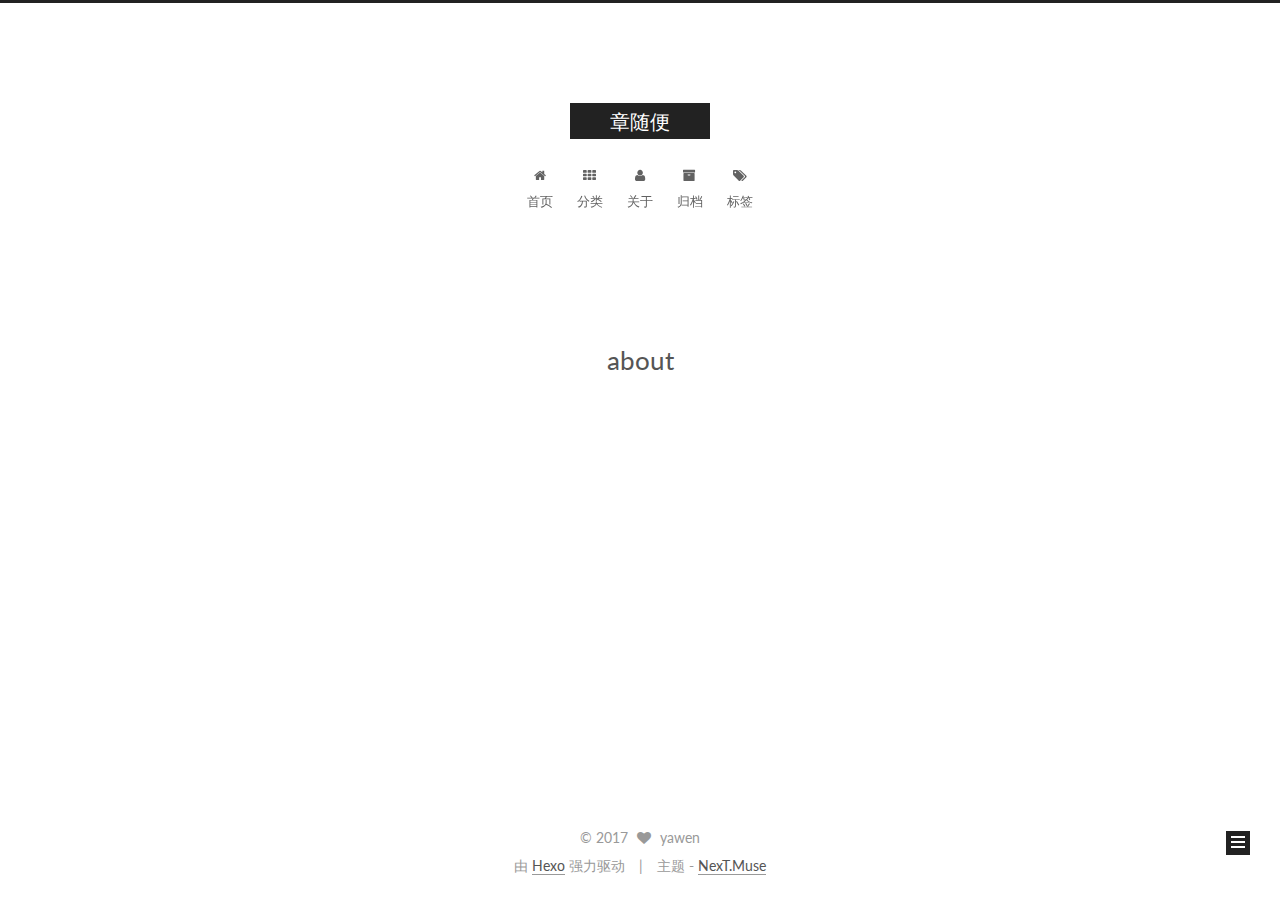
==== about/index.html @ 1d4e2a3e "Site updated: 2017-03-19 23:48:56" ====
<!doctype html>



  


<html class="theme-next muse use-motion" lang="zh-Hans">
<head>
  <meta charset="UTF-8"/>
<meta http-equiv="X-UA-Compatible" content="IE=edge" />
<meta name="viewport" content="width=device-width, initial-scale=1, maximum-scale=1"/>



<meta http-equiv="Cache-Control" content="no-transform" />
<meta http-equiv="Cache-Control" content="no-siteapp" />















  
  
  <link href="/lib/fancybox/source/jquery.fancybox.css?v=2.1.5" rel="stylesheet" type="text/css" />




  
  
  
  

  
    
    
  

  

  

  

  

  
    
    
    <link href="//fonts.googleapis.com/css?family=Lato:300,300italic,400,400italic,700,700italic&subset=latin,latin-ext" rel="stylesheet" type="text/css">
  






<link href="/lib/font-awesome/css/font-awesome.min.css?v=4.6.2" rel="stylesheet" type="text/css" />

<link href="/css/main.css?v=5.1.0" rel="stylesheet" type="text/css" />


  <meta name="keywords" content="Hexo, NexT" />




  


  <link rel="alternate" href="/atom.xml" title="章随便" type="application/atom+xml" />




  <link rel="shortcut icon" type="image/x-icon" href="/favicon.ico?v=5.1.0" />






<meta property="og:type" content="website">
<meta property="og:title" content="about">
<meta property="og:url" content="https://yawenok.github.io/about/index.html">
<meta property="og:site_name" content="章随便">
<meta property="og:updated_time" content="2017-03-18T18:02:34.000Z">
<meta name="twitter:card" content="summary">
<meta name="twitter:title" content="about">



<script type="text/javascript" id="hexo.configurations">
  var NexT = window.NexT || {};
  var CONFIG = {
    root: '/',
    scheme: 'Muse',
    sidebar: {"position":"left","display":"post","offset":12,"offset_float":0,"b2t":false,"scrollpercent":false},
    fancybox: true,
    motion: true,
    duoshuo: {
      userId: '0',
      author: '博主'
    },
    algolia: {
      applicationID: '',
      apiKey: '',
      indexName: '',
      hits: {"per_page":10},
      labels: {"input_placeholder":"Search for Posts","hits_empty":"We didn't find any results for the search: ${query}","hits_stats":"${hits} results found in ${time} ms"}
    }
  };
</script>



  <link rel="canonical" href="https://yawenok.github.io/about/"/>





  <title>
  

  
    about | 章随便
  
</title>
</head>

<body itemscope itemtype="http://schema.org/WebPage" lang="zh-Hans">

  














  
  
    
  

  <div class="container one-collumn sidebar-position-left  ">
    <div class="headband"></div>

    <header id="header" class="header" itemscope itemtype="http://schema.org/WPHeader">
      <div class="header-inner"><div class="site-brand-wrapper">
  <div class="site-meta ">
    

    <div class="custom-logo-site-title">
      <a href="/"  class="brand" rel="start">
        <span class="logo-line-before"><i></i></span>
        <span class="site-title">章随便</span>
        <span class="logo-line-after"><i></i></span>
      </a>
    </div>
      
        <p class="site-subtitle"></p>
      
  </div>

  <div class="site-nav-toggle">
    <button>
      <span class="btn-bar"></span>
      <span class="btn-bar"></span>
      <span class="btn-bar"></span>
    </button>
  </div>
</div>

<nav class="site-nav">
  

  
    <ul id="menu" class="menu">
      
        
        <li class="menu-item menu-item-home">
          <a href="/" rel="section">
            
              <i class="menu-item-icon fa fa-fw fa-home"></i> <br />
            
            首页
          </a>
        </li>
      
        
        <li class="menu-item menu-item-categories">
          <a href="/categories" rel="section">
            
              <i class="menu-item-icon fa fa-fw fa-th"></i> <br />
            
            分类
          </a>
        </li>
      
        
        <li class="menu-item menu-item-about">
          <a href="/about" rel="section">
            
              <i class="menu-item-icon fa fa-fw fa-user"></i> <br />
            
            关于
          </a>
        </li>
      
        
        <li class="menu-item menu-item-archives">
          <a href="/archives" rel="section">
            
              <i class="menu-item-icon fa fa-fw fa-archive"></i> <br />
            
            归档
          </a>
        </li>
      
        
        <li class="menu-item menu-item-tags">
          <a href="/tags" rel="section">
            
              <i class="menu-item-icon fa fa-fw fa-tags"></i> <br />
            
            标签
          </a>
        </li>
      

      
    </ul>
  

  
</nav>



 </div>
    </header>

    <main id="main" class="main">
      <div class="main-inner">
        <div class="content-wrap">
          <div id="content" class="content">
            

  <div id="posts" class="posts-expand">
  <header class="post-header">

	<h1 class="post-title" itemprop="name headline">about</h1>



</header>

    
    
      
    
  </div>

          
          </div>
          


          
  <div class="comments" id="comments">
    
  </div>


        </div>
        
          
  
  <div class="sidebar-toggle">
    <div class="sidebar-toggle-line-wrap">
      <span class="sidebar-toggle-line sidebar-toggle-line-first"></span>
      <span class="sidebar-toggle-line sidebar-toggle-line-middle"></span>
      <span class="sidebar-toggle-line sidebar-toggle-line-last"></span>
    </div>
  </div>

  <aside id="sidebar" class="sidebar">
    <div class="sidebar-inner">

      

      

      <section class="site-overview sidebar-panel sidebar-panel-active">
        <div class="site-author motion-element" itemprop="author" itemscope itemtype="http://schema.org/Person">
          <img class="site-author-image" itemprop="image"
               src="/images/avatar.gif"
               alt="yawen" />
          <p class="site-author-name" itemprop="name">yawen</p>
           
              <p class="site-description motion-element" itemprop="description"></p>
          
        </div>
        <nav class="site-state motion-element">
        
          
            <div class="site-state-item site-state-posts">
              <a href="/archives">
                <span class="site-state-item-count">2</span>
                <span class="site-state-item-name">日志</span>
              </a>
            </div>
          

          

          

        </nav>

        
          <div class="feed-link motion-element">
            <a href="/atom.xml" rel="alternate">
              <i class="fa fa-rss"></i>
              RSS
            </a>
          </div>
        

        <div class="links-of-author motion-element">
          
        </div>

        
        

        
        

        


      </section>

      

      

    </div>
  </aside>


        
      </div>
    </main>

    <footer id="footer" class="footer">
      <div class="footer-inner">
        <div class="copyright" >
  
  &copy; 
  <span itemprop="copyrightYear">2017</span>
  <span class="with-love">
    <i class="fa fa-heart"></i>
  </span>
  <span class="author" itemprop="copyrightHolder">yawen</span>
</div>


<div class="powered-by">
  由 <a class="theme-link" href="https://hexo.io">Hexo</a> 强力驱动
</div>

<div class="theme-info">
  主题 -
  <a class="theme-link" href="https://github.com/iissnan/hexo-theme-next">
    NexT.Muse
  </a>
</div>


        

        
      </div>
    </footer>

    
      <div class="back-to-top">
        <i class="fa fa-arrow-up"></i>
        
      </div>
    
    
  </div>

  

<script type="text/javascript">
  if (Object.prototype.toString.call(window.Promise) !== '[object Function]') {
    window.Promise = null;
  }
</script>









  




  
  <script type="text/javascript" src="/lib/jquery/index.js?v=2.1.3"></script>

  
  <script type="text/javascript" src="/lib/fastclick/lib/fastclick.min.js?v=1.0.6"></script>

  
  <script type="text/javascript" src="/lib/jquery_lazyload/jquery.lazyload.js?v=1.9.7"></script>

  
  <script type="text/javascript" src="/lib/velocity/velocity.min.js?v=1.2.1"></script>

  
  <script type="text/javascript" src="/lib/velocity/velocity.ui.min.js?v=1.2.1"></script>

  
  <script type="text/javascript" src="/lib/fancybox/source/jquery.fancybox.pack.js?v=2.1.5"></script>


  


  <script type="text/javascript" src="/js/src/utils.js?v=5.1.0"></script>

  <script type="text/javascript" src="/js/src/motion.js?v=5.1.0"></script>



  
  

  

  


  <script type="text/javascript" src="/js/src/bootstrap.js?v=5.1.0"></script>



  



  




	





  





  





  



  
  

  

  

  

  


  

</body>
</html>
---- css/main.css ----
/* normalize.css v3.0.2 | MIT License | git.io/normalize */
html {
  font-family: sans-serif; /* 1 */
  -ms-text-size-adjust: 100%; /* 2 */
  -webkit-text-size-adjust: 100%; /* 2 */
}
body {
  margin: 0;
}
article,
aside,
details,
figcaption,
figure,
footer,
header,
hgroup,
main,
menu,
nav,
section,
summary {
  display: block;
}
audio,
canvas,
progress,
video {
  display: inline-block; /* 1 */
  vertical-align: baseline; /* 2 */
}
audio:not([controls]) {
  display: none;
  height: 0;
}
[hidden],
template {
  display: none;
}
a {
  background-color: transparent;
}
a:active,
a:hover {
  outline: 0;
}
abbr[title] {
  border-bottom: 1px dotted;
}
b,
strong {
  font-weight: bold;
}
dfn {
  font-style: italic;
}
h1 {
  font-size: 2em;
  margin: 0.67em 0;
}
mark {
  background: #ff0;
  color: #000;
}
small {
  font-size: 80%;
}
sub,
sup {
  font-size: 75%;
  line-height: 0;
  position: relative;
  vertical-align: baseline;
}
sup {
  top: -0.5em;
}
sub {
  bottom: -0.25em;
}
img {
  border: 0;
}
svg:not(:root) {
  overflow: hidden;
}
figure {
  margin: 1em 40px;
}
hr {
  -moz-box-sizing: content-box;
  box-sizing: content-box;
  height: 0;
}
pre {
  overflow: auto;
}
code,
kbd,
pre,
samp {
  font-family: monospace, monospace;
  font-size: 1em;
}
button,
input,
optgroup,
select,
textarea {
  color: inherit; /* 1 */
  font: inherit; /* 2 */
  margin: 0; /* 3 */
}
button {
  overflow: visible;
}
button,
select {
  text-transform: none;
}
button,
html input[type="button"],
input[type="reset"],
input[type="submit"] {
  -webkit-appearance: button; /* 2 */
  cursor: pointer; /* 3 */
}
button[disabled],
html input[disabled] {
  cursor: default;
}
button::-moz-focus-inner,
input::-moz-focus-inner {
  border: 0;
  padding: 0;
}
input {
  line-height: normal;
}
input[type="checkbox"],
input[type="radio"] {
  box-sizing: border-box; /* 1 */
  padding: 0; /* 2 */
}
input[type="number"]::-webkit-inner-spin-button,
input[type="number"]::-webkit-outer-spin-button {
  height: auto;
}
input[type="search"] {
  -webkit-appearance: textfield; /* 1 */
  -moz-box-sizing: content-box;
  -webkit-box-sizing: content-box; /* 2 */
  box-sizing: content-box;
}
input[type="search"]::-webkit-search-cancel-button,
input[type="search"]::-webkit-search-decoration {
  -webkit-appearance: none;
}
fieldset {
  border: 1px solid #c0c0c0;
  margin: 0 2px;
  padding: 0.35em 0.625em 0.75em;
}
legend {
  border: 0; /* 1 */
  padding: 0; /* 2 */
}
textarea {
  overflow: auto;
}
optgroup {
  font-weight: bold;
}
table {
  border-collapse: collapse;
  border-spacing: 0;
}
td,
th {
  padding: 0;
}
::selection {
  background: #262a30;
  color: #fff;
}
body {
  position: relative;
  font-family: 'Lato', "PingFang SC", "Microsoft YaHei", sans-serif;
  font-size: 14px;
  line-height: 2;
  color: #555;
  background: #fff;
}
@media (max-width: 767px) {
  body {
    padding-right: 0 !important;
  }
}
@media (min-width: 768px) and (max-width: 991px) {
  body {
    padding-right: 0 !important;
  }
}
@media (min-width: 1600px) {
  body {
    font-size: 16px;
  }
}
h1,
h2,
h3,
h4,
h5,
h6 {
  margin: 0;
  padding: 0;
  font-weight: bold;
  line-height: 1.5;
  font-family: 'Lato', "PingFang SC", "Microsoft YaHei", sans-serif;
}
h2,
h3,
h4,
h5,
h6 {
  margin: 20px 0 15px;
}
h1 {
  font-size: 22px;
}
@media (max-width: 767px) {
  h1 {
    font-size: 18px;
  }
}
h2 {
  font-size: 20px;
}
@media (max-width: 767px) {
  h2 {
    font-size: 16px;
  }
}
h3 {
  font-size: 18px;
}
@media (max-width: 767px) {
  h3 {
    font-size: 14px;
  }
}
h4 {
  font-size: 16px;
}
@media (max-width: 767px) {
  h4 {
    font-size: 12px;
  }
}
h5 {
  font-size: 14px;
}
@media (max-width: 767px) {
  h5 {
    font-size: 10px;
  }
}
h6 {
  font-size: 12px;
}
@media (max-width: 767px) {
  h6 {
    font-size: 8px;
  }
}
p {
  margin: 0 0 25px 0;
}
a {
  color: #555;
  text-decoration: none;
  border-bottom: 1px solid #999;
  word-wrap: break-word;
}
a:hover {
  color: #222;
  border-bottom-color: #222;
}
blockquote {
  margin: 0;
  padding: 0;
}
img {
  display: block;
  margin: auto;
  max-width: 100%;
  height: auto;
}
hr {
  margin: 40px 0;
  height: 3px;
  border: none;
  background-color: #ddd;
  background-image: repeating-linear-gradient(-45deg, #fff, #fff 4px, transparent 4px, transparent 8px);
}
blockquote {
  padding: 0 15px;
  color: #666;
  border-left: 4px solid #ddd;
}
blockquote cite::before {
  content: "-";
  padding: 0 5px;
}
dt {
  font-weight: 700;
}
dd {
  margin: 0;
  padding: 0;
}
.text-left {
  text-align: left;
}
.text-center {
  text-align: center;
}
.text-right {
  text-align: right;
}
.text-justify {
  text-align: justify;
}
.text-nowrap {
  white-space: nowrap;
}
.text-lowercase {
  text-transform: lowercase;
}
.text-uppercase {
  text-transform: uppercase;
}
.text-capitalize {
  text-transform: capitalize;
}
.center-block {
  display: block;
  margin-left: auto;
  margin-right: auto;
}
.clearfix:before,
.clearfix:after {
  content: " ";
  display: table;
}
.clearfix:after {
  clear: both;
}
.pullquote {
  width: 45%;
}
.pullquote.left {
  float: left;
  margin-left: 5px;
  margin-right: 10px;
}
.pullquote.right {
  float: right;
  margin-left: 10px;
  margin-right: 5px;
}
.affix.affix.affix {
  position: fixed;
}
.translation {
  margin-top: -20px;
  font-size: 14px;
  color: #999;
}
.scrollbar-measure {
  width: 100px;
  height: 100px;
  overflow: scroll;
  position: absolute;
  top: -9999px;
}
.use-motion .motion-element {
  opacity: 0;
}
table {
  margin: 20px 0;
  width: 100%;
  border-collapse: collapse;
  border-spacing: 0;
  border: 1px solid #ddd;
  font-size: 14px;
  table-layout: fixed;
  word-wrap: break-all;
}
table>tbody>tr:nth-of-type(odd) {
  background-color: #f9f9f9;
}
table>tbody>tr:hover {
  background-color: #f5f5f5;
}
caption,
th,
td {
  padding: 8px;
  text-align: left;
  vertical-align: middle;
  font-weight: normal;
}
th,
td {
  border-bottom: 3px solid #ddd;
  border-right: 1px solid #eee;
}
th {
  padding-bottom: 10px;
  font-weight: 700;
}
td {
  border-bottom-width: 1px;
}
html,
body {
  height: 100%;
}
.container {
  position: relative;
  min-height: 100%;
}
.header-inner {
  margin: 0 auto;
  padding: 100px 0 70px;
  width: 700px;
}
@media (min-width: 1600px) {
  .container .header-inner {
    width: 900px;
  }
}
.main {
  padding-bottom: 150px;
}
.main-inner {
  margin: 0 auto;
  width: 700px;
}
@media (min-width: 1600px) {
  .container .main-inner {
    width: 900px;
  }
}
.footer {
  position: absolute;
  left: 0;
  bottom: 0;
  width: 100%;
  min-height: 50px;
}
.footer-inner {
  box-sizing: border-box;
  margin: 20px auto;
  width: 700px;
}
@media (min-width: 1600px) {
  .container .footer-inner {
    width: 900px;
  }
}
pre,
.highlight {
  overflow: auto;
  margin: 20px 0;
  padding: 0;
  font-size: 13px;
  color: #4d4d4c;
  background: #f7f7f7;
  line-height: 1.6;
}
pre,
code {
  font-family: consolas, Menlo, "PingFang SC", "Microsoft YaHei", monospace;
}
code {
  padding: 2px 4px;
  word-wrap: break-word;
  color: #555;
  background: #eee;
  border-radius: 3px;
  font-size: 13px;
}
pre code {
  padding: 0;
  color: #4d4d4c;
  background: none;
  text-shadow: none;
}
.highlight {
  border-radius: 1px;
}
.highlight pre {
  border: none;
  margin: 0;
  padding: 10px 0;
}
.highlight table {
  margin: 0;
  width: auto;
  border: none;
}
.highlight td {
  border: none;
  padding: 0;
}
.highlight figcaption {
  font-size: 1em;
  color: #4d4d4c;
  line-height: 1em;
  margin-bottom: 1em;
}
.highlight figcaption:before,
.highlight figcaption:after {
  content: " ";
  display: table;
}
.highlight figcaption:after {
  clear: both;
}
.highlight figcaption a {
  float: right;
  color: #4d4d4c;
}
.highlight figcaption a:hover {
  border-bottom-color: #4d4d4c;
}
.highlight .gutter pre {
  padding-left: 10px;
  padding-right: 10px;
  color: #869194;
  text-align: right;
  background-color: #eff2f3;
}
.highlight .code pre {
  padding-left: 10px;
  padding-right: 10px;
  background-color: #f7f7f7;
}
.highlight .line {
  height: 20px;
}
.gutter {
  -webkit-user-select: none;
  -moz-user-select: none;
  -ms-user-select: none;
  user-select: none;
}
.gist table {
  width: auto;
}
.gist table td {
  border: none;
}
pre .deletion {
  background: #fdd;
}
pre .addition {
  background: #dfd;
}
pre .meta {
  color: #8959a8;
}
pre .comment {
  color: #8e908c;
}
pre .variable,
pre .attribute,
pre .tag,
pre .regexp,
pre .ruby .constant,
pre .xml .tag .title,
pre .xml .pi,
pre .xml .doctype,
pre .html .doctype,
pre .css .id,
pre .css .class,
pre .css .pseudo {
  color: #c82829;
}
pre .number,
pre .preprocessor,
pre .built_in,
pre .literal,
pre .params,
pre .constant,
pre .command {
  color: #f5871f;
}
pre .ruby .class .title,
pre .css .rules .attribute,
pre .string,
pre .value,
pre .inheritance,
pre .header,
pre .ruby .symbol,
pre .xml .cdata,
pre .special,
pre .number,
pre .formula {
  color: #718c00;
}
pre .title,
pre .css .hexcolor {
  color: #3e999f;
}
pre .function,
pre .python .decorator,
pre .python .title,
pre .ruby .function .title,
pre .ruby .title .keyword,
pre .perl .sub,
pre .javascript .title,
pre .coffeescript .title {
  color: #4271ae;
}
pre .keyword,
pre .javascript .function {
  color: #8959a8;
}
.full-image.full-image.full-image {
  border: none;
  max-width: 100%;
  width: auto;
  margin: 20px auto;
}
@media (min-width: 992px) {
  .full-image.full-image.full-image {
    max-width: none;
    width: 110%;
    margin: 25px -5%;
  }
}
.blockquote-center,
.page-home .post-type-quote blockquote,
.page-post-detail .post-type-quote blockquote {
  position: relative;
  margin: 40px 0;
  padding: 0;
  border-left: none;
  text-align: center;
}
.blockquote-center::before,
.page-home .post-type-quote blockquote::before,
.page-post-detail .post-type-quote blockquote::before,
.blockquote-center::after,
.page-home .post-type-quote blockquote::after,
.page-post-detail .post-type-quote blockquote::after {
  position: absolute;
  content: ' ';
  display: block;
  width: 100%;
  height: 24px;
  opacity: 0.2;
  background-repeat: no-repeat;
  background-position: 0 -6px;
  background-size: 22px 22px;
}
.blockquote-center::before,
.page-home .post-type-quote blockquote::before,
.page-post-detail .post-type-quote blockquote::before {
  top: -20px;
  background-image: url("../images/quote-l.svg");
  border-top: 1px solid #ccc;
}
.blockquote-center::after,
.page-home .post-type-quote blockquote::after,
.page-post-detail .post-type-quote blockquote::after {
  bottom: -20px;
  background-image: url("../images/quote-r.svg");
  border-bottom: 1px solid #ccc;
  background-position: 100% 8px;
}
.blockquote-center p,
.page-home .post-type-quote blockquote p,
.page-post-detail .post-type-quote blockquote p,
.blockquote-center div,
.page-home .post-type-quote blockquote div,
.page-post-detail .post-type-quote blockquote div {
  text-align: center;
}
.post .post-body .group-picture img {
  box-sizing: border-box;
  padding: 0 3px;
  border: none;
}
.post .group-picture-row {
  overflow: hidden;
  margin-top: 6px;
}
.post .group-picture-row:first-child {
  margin-top: 0;
}
.post .group-picture-column {
  float: left;
}
.page-post-detail .post-body .group-picture-column {
  float: none;
  margin-top: 10px;
  width: auto !important;
}
.page-post-detail .post-body .group-picture-column img {
  margin: 0 auto;
}
.page-archive .group-picture-container {
  overflow: hidden;
}
.page-archive .group-picture-row {
  float: left;
}
.page-archive .group-picture-row:first-child {
  margin-top: 6px;
}
.page-archive .group-picture-column {
  max-width: 150px;
  max-height: 150px;
}
.note {
  padding: 20px;
  margin: 20px 0;
  border: 1px solid #eee;
  border-left-width: 5px;
  border-radius: 3px;
}
.note h2,
.note h3,
.note h4,
.note h5,
.note h6 {
  margin-top: 0;
  margin-bottom: 5px;
}
.note p:last-child {
  margin-bottom: 0;
}
.note code {
  border-radius: 3px;
}
.note+.note {
  margin-top: -5px;
}
.default {
  border-left-color: #777;
}
.default h2,
.default h3,
.default h4,
.default h5,
.default h6 {
  color: #777;
}
.primary {
  border-left-color: #428bca;
}
.primary h2,
.primary h3,
.primary h4,
.primary h5,
.primary h6 {
  color: #428bca;
}
.success {
  border-left-color: #5cb85c;
}
.success h2,
.success h3,
.success h4,
.success h5,
.success h6 {
  color: #5cb85c;
}
.danger {
  border-left-color: #d9534f;
}
.danger h2,
.danger h3,
.danger h4,
.danger h5,
.danger h6 {
  color: #d9534f;
}
.warning {
  border-left-color: #f0ad4e;
}
.warning h2,
.warning h3,
.warning h4,
.warning h5,
.warning h6 {
  color: #f0ad4e;
}
.info {
  border-left-color: #5bc0de;
}
.info h2,
.info h3,
.info h4,
.info h5,
.info h6 {
  color: #5bc0de;
}
.exturl {
  background-color: transparent;
  cursor: pointer;
  border-bottom: 1px solid #999;
}
.exturl .fa {
  font-size: 14px;
}
.exturl:active,
.exturl:hover {
  outline: 0;
  color: #222;
  border-bottom-color: #222;
}
.btn {
  display: inline-block;
  padding: 0 20px;
  font-size: 14px;
  color: #fff;
  background: #222;
  border: 2px solid #222;
  text-decoration: none;
  border-radius: 0;
  transition-property: background-color;
  transition-duration: 0.2s;
  transition-timing-function: ease-in-out;
  transition-delay: 0s;
}
.btn:hover,
.post-button .btn:hover {
  border-color: #222;
  color: #222;
  background: #fff;
}
.btn-bar {
  display: block;
  width: 22px;
  height: 2px;
  background: #555;
  border-radius: 1px;
}
.btn-bar+.btn-bar {
  margin-top: 4px;
}
.pagination {
  margin: 120px 0 40px;
  text-align: center;
  border-top: 1px solid #eee;
}
.page-number-basic,
.pagination .prev,
.pagination .next,
.pagination .page-number,
.pagination .space {
  display: inline-block;
  position: relative;
  top: -1px;
  margin: 0 10px;
  padding: 0 10px;
  line-height: 30px;
}
@media (max-width: 767px) {
  .page-number-basic,
  .pagination .prev,
  .pagination .next,
  .pagination .page-number,
  .pagination .space {
    margin: 0 5px;
  }
}
.pagination .prev,
.pagination .next,
.pagination .page-number {
  border-bottom: 0;
  border-top: 1px solid #eee;
  transition-property: border-color;
  transition-duration: 0.2s;
  transition-timing-function: ease-in-out;
  transition-delay: 0s;
}
.pagination .prev:hover,
.pagination .next:hover,
.pagination .page-number:hover {
  border-top-color: #222;
}
.pagination .space {
  padding: 0;
  margin: 0;
}
.pagination .prev {
  margin-left: 0;
}
.pagination .next {
  margin-right: 0;
}
.pagination .page-number.current {
  color: #fff;
  background: #ccc;
  border-top-color: #ccc;
}
@media (max-width: 767px) {
  .pagination {
    border-top: none;
  }
  .pagination .prev,
  .pagination .next,
  .pagination .page-number {
    margin-bottom: 10px;
    border-top: 0;
    border-bottom: 1px solid #eee;
  }
  .pagination .prev:hover,
  .pagination .next:hover,
  .pagination .page-number:hover {
    border-bottom-color: #222;
  }
}
.comments {
  margin: 60px 20px 0;
}
.tag-cloud {
  text-align: center;
}
.tag-cloud a {
  display: inline-block;
  margin: 10px;
}
.back-to-top {
  box-sizing: border-box;
  position: fixed;
  bottom: -100px;
  right: 30px;
  z-index: 1050;
  padding: 0 6px;
  width: 24px;
  background: #222;
  font-size: 12px;
  opacity: 1;
  color: #fff;
  cursor: pointer;
  text-align: center;
  -webkit-transform: translateZ(0);
  transition-property: bottom;
  transition-duration: 0.2s;
  transition-timing-function: ease-in-out;
  transition-delay: 0s;
}
@media (max-width: 767px) {
  .back-to-top {
    display: none;
  }
}
@media (min-width: 768px) and (max-width: 991px) {
  .back-to-top {
    display: none;
  }
}
.back-to-top.back-to-top-on {
  bottom: 19px;
}
.header {
  background: #fff;
}
.header-inner {
  position: relative;
}
.headband {
  height: 3px;
  background: #222;
}
.site-meta {
  margin: 0;
  text-align: center;
}
@media (max-width: 767px) {
  .site-meta {
    text-align: center;
  }
}
.brand {
  position: relative;
  display: inline-block;
  padding: 0 40px;
  color: #fff;
  background: #222;
  border-bottom: none;
}
.brand:hover {
  color: #fff;
}
.logo {
  display: inline-block;
  margin-right: 5px;
  line-height: 36px;
  vertical-align: top;
}
.site-title {
  display: inline-block;
  vertical-align: top;
  line-height: 36px;
  font-size: 20px;
  font-weight: normal;
  font-family: 'Lato', "PingFang SC", "Microsoft YaHei", sans-serif;
}
.site-subtitle {
  margin-top: 10px;
  font-size: 13px;
  color: #999;
}
.use-motion .brand {
  opacity: 0;
}
.use-motion .logo,
.use-motion .site-title,
.use-motion .site-subtitle {
  opacity: 0;
  position: relative;
  top: -10px;
}
.site-nav-toggle {
  display: none;
  position: absolute;
  top: 10px;
  left: 10px;
}
@media (max-width: 767px) {
  .site-nav-toggle {
    display: block;
  }
}
.site-nav-toggle button {
  margin-top: 2px;
  padding: 9px 10px;
  background: transparent;
  border: none;
}
@media (max-width: 767px) {
  .site-nav {
    display: none;
    margin: 0 -10px;
    padding: 0 10px;
    clear: both;
    border-top: 1px solid #ddd;
  }
}
@media (min-width: 768px) and (max-width: 991px) {
  .site-nav {
    display: block !important;
  }
}
@media (min-width: 992px) {
  .site-nav {
    display: block !important;
  }
}
.menu {
  margin-top: 20px;
  padding-left: 0;
  text-align: center;
}
.menu .menu-item {
  display: inline-block;
  margin: 0 10px;
  list-style: none;
}
@media screen and (max-width: 767px) {
  .menu .menu-item {
    margin-top: 10px;
  }
}
.menu .menu-item a {
  display: block;
  font-size: 13px;
  line-height: inherit;
  border-bottom: 1px solid transparent;
  transition-property: border-color;
  transition-duration: 0.2s;
  transition-timing-function: ease-in-out;
  transition-delay: 0s;
}
.menu .menu-item a:hover {
  border-bottom-color: #222;
}
.menu .menu-item .fa {
  margin-right: 5px;
}
.use-motion .menu-item {
  opacity: 0;
}
.post-body {
  font-family: 'Lato', "PingFang SC", "Microsoft YaHei", sans-serif;
}
@media (max-width: 767px) {
  .post-body {
    word-break: break-word;
  }
}
.post-body .fancybox img {
  display: block !important;
  margin: 0 auto;
  cursor: pointer;
  cursor: zoom-in;
  cursor: -webkit-zoom-in;
}
.post-body .image-caption,
.post-body .figure .caption {
  margin: 10px auto 15px;
  text-align: center;
  font-size: 14px;
  color: #999;
  font-weight: bold;
  line-height: 1;
}
.post-sticky-flag {
  display: inline-block;
  font-size: 16px;
  -ms-transform: rotate(30deg);
  -webkit-transform: rotate(30deg);
  -moz-transform: rotate(30deg);
  -ms-transform: rotate(30deg);
  -o-transform: rotate(30deg);
  transform: rotate(30deg);
}
.posts-expand {
  padding-top: 40px;
}
@media (max-width: 767px) {
  .posts-expand {
    margin: 0 20px;
  }
  .post-body pre,
  .post-body .highlight {
    padding: 10px;
  }
  .post-body pre .gutter pre,
  .post-body .highlight .gutter pre {
    padding-right: 10px;
  }
}
@media (min-width: 992px) {
  .posts-expand .post-body {
    text-align: justify;
  }
}
.posts-expand .post-body h2,
.posts-expand .post-body h3,
.posts-expand .post-body h4,
.posts-expand .post-body h5,
.posts-expand .post-body h6 {
  padding-top: 10px;
}
.posts-expand .post-body h2 .header-anchor,
.posts-expand .post-body h3 .header-anchor,
.posts-expand .post-body h4 .header-anchor,
.posts-expand .post-body h5 .header-anchor,
.posts-expand .post-body h6 .header-anchor {
  float: right;
  margin-left: 10px;
  color: #ccc;
  border-bottom-style: none;
  visibility: hidden;
}
.posts-expand .post-body h2 .header-anchor:hover,
.posts-expand .post-body h3 .header-anchor:hover,
.posts-expand .post-body h4 .header-anchor:hover,
.posts-expand .post-body h5 .header-anchor:hover,
.posts-expand .post-body h6 .header-anchor:hover {
  color: inherit;
}
.posts-expand .post-body h2:hover .header-anchor,
.posts-expand .post-body h3:hover .header-anchor,
.posts-expand .post-body h4:hover .header-anchor,
.posts-expand .post-body h5:hover .header-anchor,
.posts-expand .post-body h6:hover .header-anchor {
  visibility: visible;
}
.posts-expand .post-body ul li {
  list-style: circle;
}
.posts-expand .post-body img {
  box-sizing: border-box;
  margin: auto;
  padding: 3px;
  border: 1px solid #ddd;
}
.posts-expand .fancybox img {
  margin: 0 auto;
}
@media (max-width: 767px) {
  .posts-collapse {
    margin: 0 20px;
  }
  .posts-collapse .post-title,
  .posts-collapse .post-meta {
    display: block;
    width: auto;
    text-align: left;
  }
}
.posts-collapse {
  position: relative;
  z-index: 1010;
  margin-left: 55px;
}
.posts-collapse::after {
  content: " ";
  position: absolute;
  top: 20px;
  left: 0;
  margin-left: -2px;
  width: 4px;
  height: 100%;
  background: #f5f5f5;
  z-index: -1;
}
@media (max-width: 767px) {
  .posts-collapse {
    margin: 0 20px;
  }
}
.posts-collapse .collection-title {
  position: relative;
  margin: 60px 0;
}
.posts-collapse .collection-title h2 {
  margin-left: 20px;
}
.posts-collapse .collection-title small {
  color: #bbb;
}
.posts-collapse .collection-title::before {
  content: " ";
  position: absolute;
  left: 0;
  top: 50%;
  margin-left: -4px;
  margin-top: -4px;
  width: 8px;
  height: 8px;
  background: #bbb;
  border-radius: 50%;
}
.posts-collapse .post {
  margin: 30px 0;
}
.posts-collapse .post-header {
  position: relative;
  transition-duration: 0.2s;
  transition-timing-function: ease-in-out;
  transition-delay: 0s;
  transition-property: border;
  border-bottom: 1px dashed #ccc;
}
.posts-collapse .post-header::before {
  content: " ";
  position: absolute;
  left: 0;
  top: 12px;
  width: 6px;
  height: 6px;
  margin-left: -4px;
  background: #bbb;
  border-radius: 50%;
  border: 1px solid #fff;
  transition-duration: 0.2s;
  transition-timing-function: ease-in-out;
  transition-delay: 0s;
  transition-property: background;
}
.posts-collapse .post-header:hover {
  border-bottom-color: #666;
}
.posts-collapse .post-header:hover::before {
  background: #222;
}
.posts-collapse .post-meta {
  position: absolute;
  font-size: 12px;
  left: 20px;
  top: 5px;
}
.posts-collapse .post-comments-count {
  display: none;
}
.posts-collapse .post-title {
  margin-left: 60px;
  font-size: 16px;
  font-weight: normal;
  line-height: inherit;
}
.posts-collapse .post-title::after {
  margin-left: 3px;
  opacity: 0.6;
}
.posts-collapse .post-title a {
  color: #666;
  border-bottom: none;
}
.page-home .post-type-quote .post-header,
.page-post-detail .post-type-quote .post-header,
.page-home .post-type-quote .post-tags,
.page-post-detail .post-type-quote .post-tags {
  display: none;
}
.posts-expand .post-title {
  font-size: 26px;
  text-align: center;
  word-break: break-word;
  font-weight: 400;
}
@media (max-width: 767px) {
  .posts-expand .post-title {
    font-size: 22px;
  }
}
.posts-expand .post-title-link {
  display: inline-block;
  position: relative;
  color: #555;
  border-bottom: none;
  line-height: 1.2;
  vertical-align: top;
}
.posts-expand .post-title-link::before {
  content: "";
  position: absolute;
  width: 100%;
  height: 2px;
  bottom: 0;
  left: 0;
  background-color: #000;
  visibility: hidden;
  -webkit-transform: scaleX(0);
  -moz-transform: scaleX(0);
  -ms-transform: scaleX(0);
  -o-transform: scaleX(0);
  transform: scaleX(0);
  transition-duration: 0.2s;
  transition-timing-function: ease-in-out;
  transition-delay: 0s;
}
.posts-expand .post-title-link:hover::before {
  visibility: visible;
  -webkit-transform: scaleX(1);
  -moz-transform: scaleX(1);
  -ms-transform: scaleX(1);
  -o-transform: scaleX(1);
  transform: scaleX(1);
}
.posts-expand .post-title-link .fa {
  font-size: 16px;
}
.posts-expand .post-meta {
  margin: 3px 0 60px 0;
  color: #999;
  font-family: 'Lato', "PingFang SC", "Microsoft YaHei", sans-serif;
  font-size: 12px;
  text-align: center;
}
.posts-expand .post-meta .post-category-list {
  display: inline-block;
  margin: 0;
  padding: 3px;
}
.posts-expand .post-meta .post-category-list-link {
  color: #999;
}
.posts-expand .post-meta .post-description {
  font-size: 14px;
  margin-top: 2px;
}
.post-meta-divider {
  margin: 0 0.5em;
}
.post-meta-item-icon {
  margin-right: 3px;
}
@media (min-width: 768px) and (max-width: 991px) {
  .post-meta-item-icon {
    display: inline-block;
  }
}
@media (max-width: 767px) {
  .post-meta-item-icon {
    display: inline-block;
  }
}
@media (min-width: 768px) and (max-width: 991px) {
  .post-meta-item-text {
    display: none;
  }
}
@media (max-width: 767px) {
  .post-meta-item-text {
    display: none;
  }
}
@media (max-width: 767px) {
  .posts-expand .post-comments-count {
    display: none;
  }
}
.social-like {
  font-size: 14px;
  height: 20px;
  text-align: center;
  border-top: 1px solid #eee;
  padding-top: 9px;
  margin-top: 45px;
  display: flex;
  justify-content: center;
}
.vk_like {
  width: 85px;
  height: 21px;
  padding-top: 7px;
  align-self: center;
}
.fb_like {
  height: 30px;
  align-self: center;
}
.post-button {
  margin-top: 50px;
}
.post-button .btn {
  color: #fff;
  font-size: 14px;
  background: #222;
  border-radius: 0;
  line-height: 2;
  margin: 0 4px 8px 4px;
}
.post-button .fa-fw {
  width: 1.285714285714286em;
  text-align: left;
}
.posts-expand .post-tags {
  margin-top: 40px;
  text-align: center;
}
.posts-expand .post-tags a {
  display: inline-block;
  margin-right: 10px;
  font-size: 13px;
}
.post-nav {
  display: table;
  margin-top: 15px;
  width: 100%;
  border-top: 1px solid #eee;
}
.post-nav-divider {
  display: table-cell;
  width: 10%;
}
.post-nav-item {
  display: table-cell;
  padding: 10px 0 0 0;
  width: 45%;
  vertical-align: top;
}
.post-nav-item a {
  position: relative;
  display: block;
  line-height: 25px;
  font-size: 14px;
  color: #555;
  border-bottom: none;
}
.post-nav-item a:hover {
  color: #222;
  border-bottom: none;
}
.post-nav-item a:active {
  top: 2px;
}
.post-nav-item .fa {
  position: absolute;
  top: 8px;
  left: 0;
  font-size: 12px;
}
.post-nav-next a {
  padding-left: 15px;
}
.post-nav-prev {
  text-align: right;
}
.post-nav-prev a {
  padding-right: 15px;
}
.post-nav-prev .fa {
  right: 0;
  left: auto;
}
.posts-expand .post-eof {
  display: block;
  margin: 80px auto 60px;
  width: 8%;
  height: 1px;
  background: #ccc;
  text-align: center;
}
.post:last-child .post-eof.post-eof.post-eof {
  display: none;
}
.post-gallery {
  display: table;
  table-layout: fixed;
  width: 100%;
  border-collapse: separate;
}
.post-gallery-row {
  display: table-row;
}
.post-gallery .post-gallery-img {
  display: table-cell;
  text-align: center;
  vertical-align: middle;
  border: none;
}
.post-gallery .post-gallery-img img {
  max-width: 100%;
  max-height: 100%;
  border: none;
}
.fancybox-close,
.fancybox-close:hover {
  border: none;
}
.sidebar {
  position: fixed;
  right: 0;
  top: 0;
  bottom: 0;
  width: 0;
  z-index: 1040;
  box-shadow: inset 0 2px 6px #000;
  background: #222;
  -webkit-transform: translateZ(0);
}
.sidebar a {
  color: #999;
  border-bottom-color: #555;
}
.sidebar a:hover {
  color: #eee;
}
@media (min-width: 768px) and (max-width: 991px) {
  .sidebar {
    display: none !important;
  }
}
@media (max-width: 767px) {
  .sidebar {
    display: none !important;
  }
}
.sidebar-inner {
  position: relative;
  padding: 20px 10px;
  color: #999;
  text-align: center;
}
.sidebar-toggle {
  position: fixed;
  right: 30px;
  bottom: 45px;
  width: 14px;
  height: 14px;
  padding: 5px;
  background: #222;
  line-height: 0;
  z-index: 1050;
  cursor: pointer;
  -webkit-transform: translateZ(0);
}
@media (min-width: 768px) and (max-width: 991px) {
  .sidebar-toggle {
    display: none;
  }
}
@media (max-width: 767px) {
  .sidebar-toggle {
    display: none;
  }
}
.sidebar-toggle-line {
  position: relative;
  display: inline-block;
  vertical-align: top;
  height: 2px;
  width: 100%;
  background: #fff;
  margin-top: 3px;
}
.sidebar-toggle-line:first-child {
  margin-top: 0;
}
.site-author-image {
  display: block;
  margin: 0 auto;
  padding: 2px;
  max-width: 96px;
  height: auto;
  border: 2px solid #333;
}
.site-author-name {
  margin: 5px 0 0;
  text-align: center;
  color: #f5f5f5;
  font-weight: normal;
}
.site-description {
  margin-top: 5px;
  text-align: center;
  font-size: 14px;
  color: #999;
}
.site-state {
  overflow: hidden;
  line-height: 1.4;
  white-space: nowrap;
  text-align: center;
}
.site-state-item {
  display: inline-block;
  padding: 0 15px;
  border-left: 1px solid #333;
}
.site-state-item:first-child {
  border-left: none;
}
.site-state-item a {
  border-bottom: none;
}
.site-state-item-count {
  display: block;
  text-align: center;
  color: inherit;
  font-weight: 600;
  font-size: 18px;
}
.site-state-item-name {
  font-size: 13px;
  color: inherit;
}
.feed-link {
  margin-top: 20px;
}
.feed-link a {
  display: inline-block;
  padding: 0 15px;
  color: #fc6423;
  border: 1px solid #fc6423;
  border-radius: 4px;
}
.feed-link a i {
  color: #fc6423;
  font-size: 14px;
}
.feed-link a:hover {
  color: #fff;
  background: #fc6423;
}
.feed-link a:hover i {
  color: #fff;
}
.links-of-author {
  margin-top: 20px;
}
.links-of-author a {
  display: inline-block;
  vertical-align: middle;
  margin-right: 10px;
  margin-bottom: 10px;
  border-bottom-color: #555;
  font-size: 13px;
}
.links-of-author a:before {
  display: inline-block;
  vertical-align: middle;
  margin-right: 3px;
  content: " ";
  width: 4px;
  height: 4px;
  border-radius: 50%;
  background: #05e9ff;
}
.links-of-blogroll {
  font-size: 13px;
}
.links-of-blogroll-title {
  margin-top: 20px;
  font-size: 14px;
  font-weight: 600;
}
.links-of-blogroll-list {
  margin: 0;
  padding: 0;
}
.links-of-blogroll-item {
  padding: 2px 10px;
}
.sidebar-nav {
  margin: 0 0 20px;
  padding-left: 0;
}
.sidebar-nav li {
  display: inline-block;
  cursor: pointer;
  border-bottom: 1px solid transparent;
  font-size: 14px;
  color: #555;
}
.sidebar-nav li:hover {
  color: #f5f5f5;
}
.page-post-detail .sidebar-nav-toc {
  padding: 0 5px;
}
.page-post-detail .sidebar-nav-overview {
  margin-left: 10px;
}
.sidebar-nav .sidebar-nav-active {
  color: #87daff;
  border-bottom-color: #87daff;
}
.sidebar-nav .sidebar-nav-active:hover {
  color: #87daff;
}
.sidebar-panel {
  display: none;
}
.sidebar-panel-active {
  display: block;
}
.post-toc-empty {
  font-size: 14px;
  color: #666;
}
.post-toc-wrap {
  overflow: hidden;
}
.post-toc {
  overflow: auto;
}
.post-toc ol {
  margin: 0;
  padding: 0 2px 5px 10px;
  text-align: left;
  list-style: none;
  font-size: 14px;
}
.post-toc ol > ol {
  padding-left: 0;
}
.post-toc ol a {
  transition-duration: 0.2s;
  transition-timing-function: ease-in-out;
  transition-delay: 0s;
  transition-property: all;
  color: #999;
  border-bottom-color: #555;
}
.post-toc ol a:hover {
  color: #ccc;
  border-bottom-color: #ccc;
}
.post-toc .nav-item {
  overflow: hidden;
  text-overflow: ellipsis;
  white-space: nowrap;
  line-height: 1.8;
}
.post-toc .nav .nav-child {
  display: none;
}
.post-toc .nav .active > .nav-child {
  display: block;
}
.post-toc .nav .active-current > .nav-child {
  display: block;
}
.post-toc .nav .active-current > .nav-child > .nav-item {
  display: block;
}
.post-toc .nav .active > a {
  color: #87daff;
  border-bottom-color: #87daff;
}
.post-toc .nav .active-current > a {
  color: #87daff;
}
.post-toc .nav .active-current > a:hover {
  color: #87daff;
}
.footer {
  font-size: 14px;
  color: #999;
}
.footer img {
  border: none;
}
.footer-inner {
  text-align: center;
}
.with-love {
  display: inline-block;
  margin: 0 5px;
}
.powered-by,
.theme-info {
  display: inline-block;
}
.powered-by {
  margin-right: 10px;
}
.powered-by::after {
  content: "|";
  padding-left: 10px;
}
.cc-license {
  margin-top: 10px;
  text-align: center;
}
.cc-license .cc-opacity {
  opacity: 0.7;
  border-bottom: none;
}
.cc-license .cc-opacity:hover {
  opacity: 0.9;
}
.cc-license img {
  display: inline-block;
}
.theme-next #ds-thread #ds-reset {
  color: #555;
}
.theme-next #ds-thread #ds-reset .ds-replybox {
  margin-bottom: 30px;
}
.theme-next #ds-thread #ds-reset .ds-replybox .ds-avatar,
.theme-next #ds-reset .ds-avatar img {
  box-shadow: none;
}
.theme-next #ds-thread #ds-reset .ds-textarea-wrapper {
  border-color: #c7d4e1;
  background: none;
  border-top-right-radius: 3px;
  border-top-left-radius: 3px;
}
.theme-next #ds-thread #ds-reset .ds-textarea-wrapper textarea {
  height: 60px;
}
.theme-next #ds-reset .ds-rounded-top {
  border-radius: 0;
}
.theme-next #ds-thread #ds-reset .ds-post-toolbar {
  box-sizing: border-box;
  border: 1px solid #c7d4e1;
  background: #f6f8fa;
}
.theme-next #ds-thread #ds-reset .ds-post-options {
  height: 40px;
  border: none;
  background: none;
}
.theme-next #ds-thread #ds-reset .ds-toolbar-buttons {
  top: 11px;
}
.theme-next #ds-thread #ds-reset .ds-sync {
  top: 5px;
}
.theme-next #ds-thread #ds-reset .ds-post-button {
  top: 4px;
  right: 5px;
  width: 90px;
  height: 30px;
  border: 1px solid #c5ced7;
  border-radius: 3px;
  background-image: linear-gradient(#fbfbfc, #f5f7f9);
  color: #60676d;
}
.theme-next #ds-thread #ds-reset .ds-post-button:hover {
  background-position: 0 -30px;
  color: #60676d;
}
.theme-next #ds-thread #ds-reset .ds-comments-info {
  padding: 10px 0;
}
.theme-next #ds-thread #ds-reset .ds-sort {
  display: none;
}
.theme-next #ds-thread #ds-reset li.ds-tab a.ds-current {
  border: none;
  background: #f6f8fa;
  color: #60676d;
}
.theme-next #ds-thread #ds-reset li.ds-tab a.ds-current:hover {
  background-color: #e9f0f7;
  color: #60676d;
}
.theme-next #ds-thread #ds-reset li.ds-tab a {
  border-radius: 2px;
  padding: 5px;
}
.theme-next #ds-thread #ds-reset .ds-login-buttons p {
  color: #999;
  line-height: 36px;
}
.theme-next #ds-thread #ds-reset .ds-login-buttons .ds-service-list li {
  height: 28px;
}
.theme-next #ds-thread #ds-reset .ds-service-list a {
  background: none;
  padding: 5px;
  border: 1px solid;
  border-radius: 3px;
  text-align: center;
}
.theme-next #ds-thread #ds-reset .ds-service-list a:hover {
  color: #fff;
  background: #666;
}
.theme-next #ds-thread #ds-reset .ds-service-list .ds-weibo {
  color: #fc9b00;
  border-color: #fc9b00;
}
.theme-next #ds-thread #ds-reset .ds-service-list .ds-weibo:hover {
  background: #fc9b00;
}
.theme-next #ds-thread #ds-reset .ds-service-list .ds-qq {
  color: #60a3ec;
  border-color: #60a3ec;
}
.theme-next #ds-thread #ds-reset .ds-service-list .ds-qq:hover {
  background: #60a3ec;
}
.theme-next #ds-thread #ds-reset .ds-service-list .ds-renren {
  color: #2e7ac4;
  border-color: #2e7ac4;
}
.theme-next #ds-thread #ds-reset .ds-service-list .ds-renren:hover {
  background: #2e7ac4;
}
.theme-next #ds-thread #ds-reset .ds-service-list .ds-douban {
  color: #37994c;
  border-color: #37994c;
}
.theme-next #ds-thread #ds-reset .ds-service-list .ds-douban:hover {
  background: #37994c;
}
.theme-next #ds-thread #ds-reset .ds-service-list .ds-kaixin {
  color: #fef20d;
  border-color: #fef20d;
}
.theme-next #ds-thread #ds-reset .ds-service-list .ds-kaixin:hover {
  background: #fef20d;
}
.theme-next #ds-thread #ds-reset .ds-service-list .ds-netease {
  color: #f00;
  border-color: #f00;
}
.theme-next #ds-thread #ds-reset .ds-service-list .ds-netease:hover {
  background: #f00;
}
.theme-next #ds-thread #ds-reset .ds-service-list .ds-sohu {
  color: #ffcb05;
  border-color: #ffcb05;
}
.theme-next #ds-thread #ds-reset .ds-service-list .ds-sohu:hover {
  background: #ffcb05;
}
.theme-next #ds-thread #ds-reset .ds-service-list .ds-baidu {
  color: #2831e0;
  border-color: #2831e0;
}
.theme-next #ds-thread #ds-reset .ds-service-list .ds-baidu:hover {
  background: #2831e0;
}
.theme-next #ds-thread #ds-reset .ds-service-list .ds-google {
  color: #166bec;
  border-color: #166bec;
}
.theme-next #ds-thread #ds-reset .ds-service-list .ds-google:hover {
  background: #166bec;
}
.theme-next #ds-thread #ds-reset .ds-service-list .ds-weixin {
  color: #00ce0d;
  border-color: #00ce0d;
}
.theme-next #ds-thread #ds-reset .ds-service-list .ds-weixin:hover {
  background: #00ce0d;
}
.theme-next #ds-thread #ds-reset .ds-service-list .ds-more-services {
  border: none;
}
.theme-next #ds-thread #ds-reset .ds-service-list .ds-more-services:hover {
  background: none;
}
.theme-next #ds-reset .duoshuo-ua-admin {
  display: inline-block;
  color: #f00;
}
.theme-next #ds-reset .duoshuo-ua-platform,
.theme-next #ds-reset .duoshuo-ua-browser {
  color: #ccc;
}
.theme-next #ds-reset .duoshuo-ua-platform .fa,
.theme-next #ds-reset .duoshuo-ua-browser .fa {
  display: inline-block;
  margin-right: 3px;
}
.theme-next #ds-reset .duoshuo-ua-separator {
  display: inline-block;
  margin-left: 5px;
}
.theme-next .this_ua {
  background-color: #ccc !important;
  border-radius: 4px;
  padding: 0 5px !important;
  margin: 1px 1px !important;
  border: 1px solid #bbb !important;
  color: #fff;
  display: inline-block !important;
}
.theme-next .this_ua.admin {
  background-color: #d9534f !important;
  border-color: #d9534f !important;
}
.theme-next .this_ua.platform.iOS,
.theme-next .this_ua.platform.Mac,
.theme-next .this_ua.platform.Windows {
  background-color: #39b3d7 !important;
  border-color: #46b8da !important;
}
.theme-next .this_ua.platform.Linux {
  background-color: #3a3a3a !important;
  border-color: #1f1f1f !important;
}
.theme-next .this_ua.platform.Android {
  background-color: #00c47d !important;
  border-color: #01b171 !important;
}
.theme-next .this_ua.browser.Mobile,
.theme-next .this_ua.browser.Chrome {
  background-color: #5cb85c !important;
  border-color: #4cae4c !important;
}
.theme-next .this_ua.browser.Firefox {
  background-color: #f0ad4e !important;
  border-color: #eea236 !important;
}
.theme-next .this_ua.browser.Maxthon,
.theme-next .this_ua.browser.IE {
  background-color: #428bca !important;
  border-color: #357ebd !important;
}
.theme-next .this_ua.browser.baidu,
.theme-next .this_ua.browser.UCBrowser,
.theme-next .this_ua.browser.Opera {
  background-color: #d9534f !important;
  border-color: #d43f3a !important;
}
.theme-next .this_ua.browser.Android,
.theme-next .this_ua.browser.QQBrowser {
  background-color: #78ace9 !important;
  border-color: #4cae4c !important;
}
.cloud-tie-wrapper img {
  display: inline-block;
}
.cloud-tie-wrapper .total-txt {
  font-size: 1em !important;
}
.cloud-tie-join-count .join-count {
  color: #555 !important;
  font-size: inherit !important;
  margin: 0 !important;
}
.post-spread {
  margin-top: 20px;
  text-align: center;
}
.jiathis_style {
  display: inline-block;
}
.jiathis_style a {
  border: none;
}
.post-spread {
  margin-top: 20px;
  text-align: center;
}
.bdshare-slide-button-box a {
  border: none;
}
.bdsharebuttonbox {
  display: inline-block;
}
.bdsharebuttonbox a {
  border: none;
}
.local-search-pop-overlay {
  position: fixed;
  width: 100%;
  height: 100%;
  top: 0;
  left: 0;
  z-index: 2080;
  background-color: rgba(0,0,0,0.3);
}
.local-search-popup {
  display: none;
  position: fixed;
  top: 10%;
  left: 50%;
  margin-left: -350px;
  width: 700px;
  height: 80%;
  padding: 0;
  background: #fff;
  color: #333;
  z-index: 9999;
  border-radius: 5px;
}
@media (max-width: 767px) {
  .local-search-popup {
    padding: 0;
    top: 0;
    left: 0;
    margin: 0;
    width: 100%;
    height: 100%;
    border-radius: 0;
  }
}
.local-search-popup ul.search-result-list {
  padding: 0;
  margin: 0 5px;
}
.local-search-popup p.search-result {
  border-bottom: 1px dashed #ccc;
  padding: 5px 0;
}
.local-search-popup a.search-result-title {
  font-weight: bold;
  font-size: 16px;
}
.local-search-popup .search-keyword {
  border-bottom: 1px dashed #f00;
  font-size: 14px;
  font-weight: bold;
  color: #f00;
}
.local-search-popup .local-search-header {
  padding: 5px;
  height: 36px;
  background: #f5f5f5;
  border-top-left-radius: 5px;
  border-top-right-radius: 5px;
}
.local-search-popup #local-search-result {
  overflow: auto;
  position: relative;
  padding: 5px 25px;
  height: calc(100% - 55px);
}
.local-search-popup .local-search-input-wrapper {
  display: inline-block;
  width: calc(100% - 60px);
  height: 36px;
  line-height: 36px;
  padding: 0 5px;
}
.local-search-popup .local-search-input-wrapper input {
  padding: 8px 0;
  height: 20px;
  display: block;
  width: 100%;
  outline: none;
  border: none;
  background: transparent;
  vertical-align: middle;
}
.local-search-popup .search-icon,
.local-search-popup .popup-btn-close {
  display: inline-block;
  font-size: 18px;
  color: #999;
  height: 36px;
  width: 18px;
}
.local-search-popup .search-icon {
  float: left;
}
.local-search-popup .popup-btn-close {
  border-left: 1px solid #eee;
  float: right;
  cursor: pointer;
  padding-left: 10px;
}
.local-search-popup #no-result {
  position: absolute;
  left: 50%;
  top: 50%;
  -webkit-transform: translate(-50%, -50%);
  -webkit-transform: translate(-50%, -50%);
  -moz-transform: translate(-50%, -50%);
  -ms-transform: translate(-50%, -50%);
  -o-transform: translate(-50%, -50%);
  transform: translate(-50%, -50%);
  color: #ccc;
}
.site-uv,
.site-pv,
.page-pv {
  display: inline-block;
}
.site-uv .busuanzi-value,
.site-pv .busuanzi-value,
.page-pv .busuanzi-value {
  margin: 0 5px;
}
.site-uv {
  margin-right: 10px;
}
.site-uv::after {
  content: "|";
  padding-left: 10px;
}
.use-motion .post {
  opacity: 0;
}
.page-archive .archive-page-counter {
  position: relative;
  top: 3px;
  left: 20px;
}
@media (max-width: 767px) {
  .page-archive .archive-page-counter {
    top: 5px;
  }
}
.page-archive .posts-collapse .archive-move-on {
  position: absolute;
  top: 11px;
  left: 0;
  margin-left: -6px;
  width: 10px;
  height: 10px;
  opacity: 0.5;
  background: #555;
  border: 1px solid #fff;
  border-radius: 50%;
}
.category-all-page .category-all-title {
  text-align: center;
}
.category-all-page .category-all {
  margin-top: 20px;
}
.category-all-page .category-list {
  margin: 0;
  padding: 0;
  list-style: none;
}
.category-all-page .category-list-item {
  margin: 5px 10px;
}
.category-all-page .category-list-count {
  color: #bbb;
}
.category-all-page .category-list-count:before {
  display: inline;
  content: " (";
}
.category-all-page .category-list-count:after {
  display: inline;
  content: ") ";
}
.category-all-page .category-list-child {
  padding-left: 10px;
}
#schedule ul#event-list {
  padding-left: 30px;
}
#schedule ul#event-list hr {
  margin: 20px 0 45px 0 !important;
  background: #222;
}
#schedule ul#event-list hr:after {
  display: inline-block;
  content: 'NOW';
  background: #222;
  color: #fff;
  font-weight: bold;
  text-align: right;
  padding: 0 5px;
}
#schedule ul#event-list li.event {
  margin: 20px 0px;
  background: #f9f9f9;
  padding-left: 10px;
  min-height: 40px;
}
#schedule ul#event-list li.event h2.event-summary {
  margin: 0;
  padding-bottom: 3px;
}
#schedule ul#event-list li.event h2.event-summary:before {
  display: inline-block;
  font-family: FontAwesome;
  font-size: 8px;
  content: '\f111';
  vertical-align: middle;
  margin-right: 25px;
  color: #bbb;
}
#schedule ul#event-list li.event span.event-relative-time {
  display: inline-block;
  font-size: 12px;
  font-weight: 400;
  padding-left: 12px;
  color: #bbb;
}
#schedule ul#event-list li.event span.event-details {
  display: block;
  color: #bbb;
  margin-left: 56px;
  padding-top: 3px;
  padding-bottom: 6px;
  text-indent: -24px;
  line-height: 18px;
}
#schedule ul#event-list li.event span.event-details:before {
  text-indent: 0;
  display: inline-block;
  width: 14px;
  font-family: FontAwesome;
  text-align: center;
  margin-right: 9px;
  color: #bbb;
}
#schedule ul#event-list li.event span.event-details.event-location:before {
  content: '\f041';
}
#schedule ul#event-list li.event span.event-details.event-duration:before {
  content: '\f017';
}
#schedule ul#event-list li.event-past {
  background: #fcfcfc;
}
#schedule ul#event-list li.event-past > * {
  opacity: 0.6;
}
#schedule ul#event-list li.event-past h2.event-summary {
  color: #bbb;
}
#schedule ul#event-list li.event-past h2.event-summary:before {
  color: #dfdfdf;
}
#schedule ul#event-list li.event-now {
  background: #222;
  color: #fff;
  padding: 15px 0 15px 10px;
}
#schedule ul#event-list li.event-now h2.event-summary:before {
  -webkit-transform: scale(1.2);
  -moz-transform: scale(1.2);
  -ms-transform: scale(1.2);
  -o-transform: scale(1.2);
  transform: scale(1.2);
  color: #fff;
  animation: dot-flash 1s alternate infinite ease-in-out;
}
#schedule ul#event-list li.event-now * {
  color: #fff !important;
}
@-moz-keyframes dot-flash {
  from {
    opacity: 1;
    -webkit-transform: scale(1.1);
    -moz-transform: scale(1.1);
    -ms-transform: scale(1.1);
    -o-transform: scale(1.1);
    transform: scale(1.1);
  }
  to {
    opacity: 0;
    -webkit-transform: scale(1);
    -moz-transform: scale(1);
    -ms-transform: scale(1);
    -o-transform: scale(1);
    transform: scale(1);
  }
}
@-webkit-keyframes dot-flash {
  from {
    opacity: 1;
    -webkit-transform: scale(1.1);
    -moz-transform: scale(1.1);
    -ms-transform: scale(1.1);
    -o-transform: scale(1.1);
    transform: scale(1.1);
  }
  to {
    opacity: 0;
    -webkit-transform: scale(1);
    -moz-transform: scale(1);
    -ms-transform: scale(1);
    -o-transform: scale(1);
    transform: scale(1);
  }
}
@-o-keyframes dot-flash {
  from {
    opacity: 1;
    -webkit-transform: scale(1.1);
    -moz-transform: scale(1.1);
    -ms-transform: scale(1.1);
    -o-transform: scale(1.1);
    transform: scale(1.1);
  }
  to {
    opacity: 0;
    -webkit-transform: scale(1);
    -moz-transform: scale(1);
    -ms-transform: scale(1);
    -o-transform: scale(1);
    transform: scale(1);
  }
}
@keyframes dot-flash {
  from {
    opacity: 1;
    -webkit-transform: scale(1.1);
    -moz-transform: scale(1.1);
    -ms-transform: scale(1.1);
    -o-transform: scale(1.1);
    transform: scale(1.1);
  }
  to {
    opacity: 0;
    -webkit-transform: scale(1);
    -moz-transform: scale(1);
    -ms-transform: scale(1);
    -o-transform: scale(1);
    transform: scale(1);
  }
}
.page-post-detail .sidebar-toggle-line {
  background: #87daff;
}
.page-post-detail .comments {
  overflow: hidden;
}
@media (max-width: 767px) {
  .header-inner,
  .container .main-inner,
  .footer-inner {
    width: auto;
  }
}
embed {
  display: block;
  margin: 0px auto 25px auto;
}
.custom-logo .site-meta-headline {
  text-align: center;
}
.custom-logo .brand {
  background: none;
}
.custom-logo .site-title {
  margin: 10px auto 0;
  font-size: 24px;
  color: #222;
}
.custom-logo .site-title a {
  border: none;
}
.custom-logo-image {
  margin: 0 auto;
  padding: 5px;
  max-width: 150px;
  background: #fff;
}
@media (max-width: 767px) {
  .site-nav {
    position: absolute;
    left: 0;
    top: 52px;
    margin: 0;
    width: 100%;
    padding: 0;
    background: #fff;
    border-bottom: 1px solid #ddd;
    z-index: 1;
  }
}
@media (max-width: 767px) {
  .menu {
    text-align: left;
  }
}
@media (max-width: 767px) {
  .menu .menu-item {
    display: block;
    margin: 0 10px;
    vertical-align: top;
  }
}
@media (max-width: 767px) {
  .menu .menu-item br {
    display: none;
  }
}
@media (max-width: 767px) {
  .menu .menu-item a {
    padding: 5px 10px;
  }
}
.menu .menu-item .fa {
  margin-right: 0;
}
.site-search form {
  display: none;
}
.links-of-blogroll-inline .links-of-blogroll-item {
  display: inline-block;
}
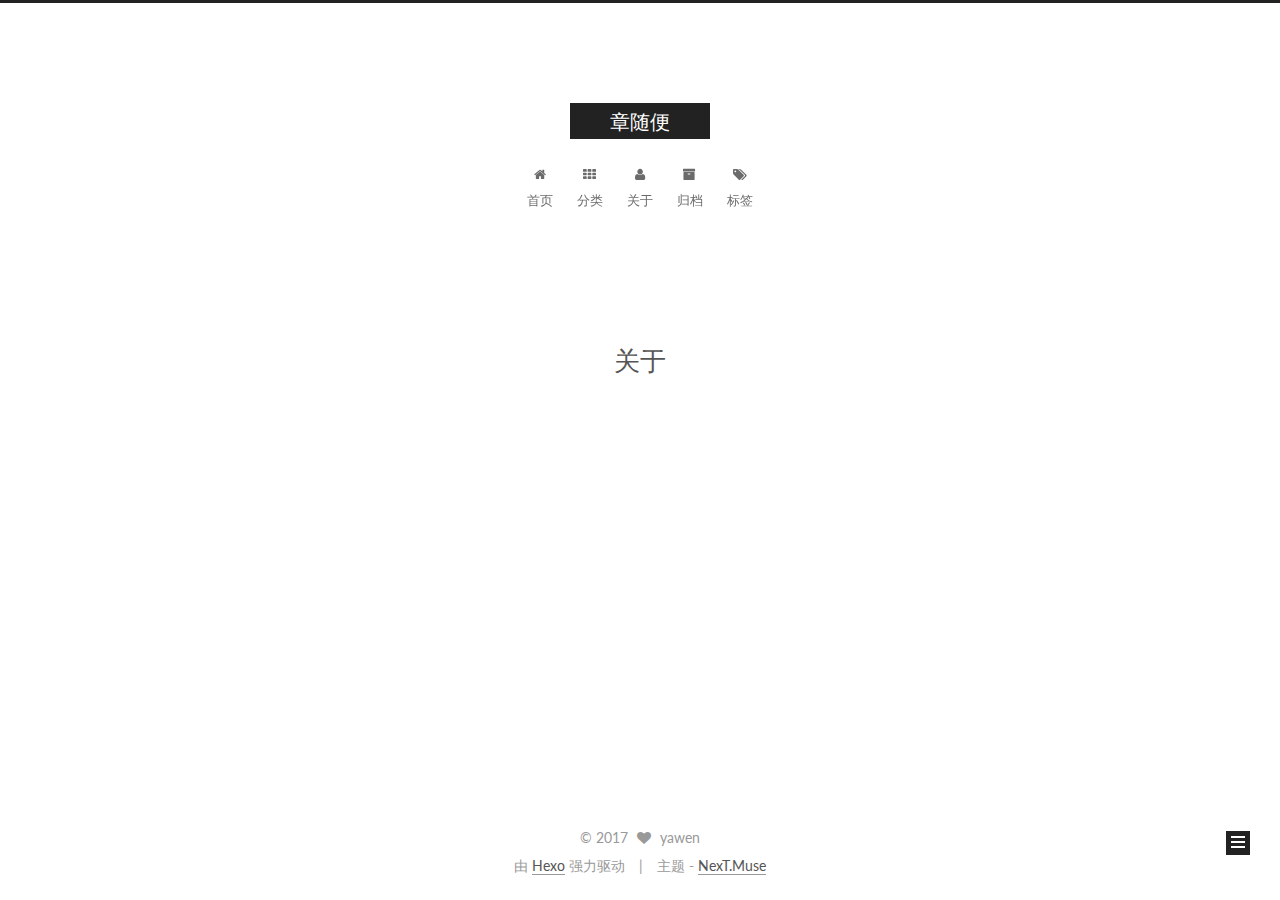
==== commit 91e5f963: "Site updated: 2017-03-20 00:42:40" ====
--- a/about/index.html
+++ b/about/index.html
@@ -92,12 +92,12 @@
 
 
 <meta property="og:type" content="website">
-<meta property="og:title" content="about">
+<meta property="og:title" content="关于">
 <meta property="og:url" content="https://yawenok.github.io/about/index.html">
 <meta property="og:site_name" content="章随便">
-<meta property="og:updated_time" content="2017-03-18T18:02:34.000Z">
+<meta property="og:updated_time" content="2017-03-19T16:41:29.000Z">
 <meta name="twitter:card" content="summary">
-<meta name="twitter:title" content="about">
+<meta name="twitter:title" content="关于">
 
 
 
@@ -135,7 +135,7 @@
   
 
   
-    about | 章随便
+    关于 | 章随便
   
 </title>
 </head>
@@ -269,7 +269,7 @@
   <div id="posts" class="posts-expand">
   <header class="post-header">
 
-	<h1 class="post-title" itemprop="name headline">about</h1>
+	<h1 class="post-title" itemprop="name headline">关于</h1>
 
 
 
@@ -326,7 +326,7 @@
           
             <div class="site-state-item site-state-posts">
               <a href="/archives">
-                <span class="site-state-item-count">2</span>
+                <span class="site-state-item-count">0</span>
                 <span class="site-state-item-name">日志</span>
               </a>
             </div>
--- a/css/main.css
+++ b/css/main.css
@@ -1698,7 +1698,7 @@
   width: 4px;
   height: 4px;
   border-radius: 50%;
-  background: #05e9ff;
+  background: #ff0eff;
 }
 .links-of-blogroll {
   font-size: 13px;
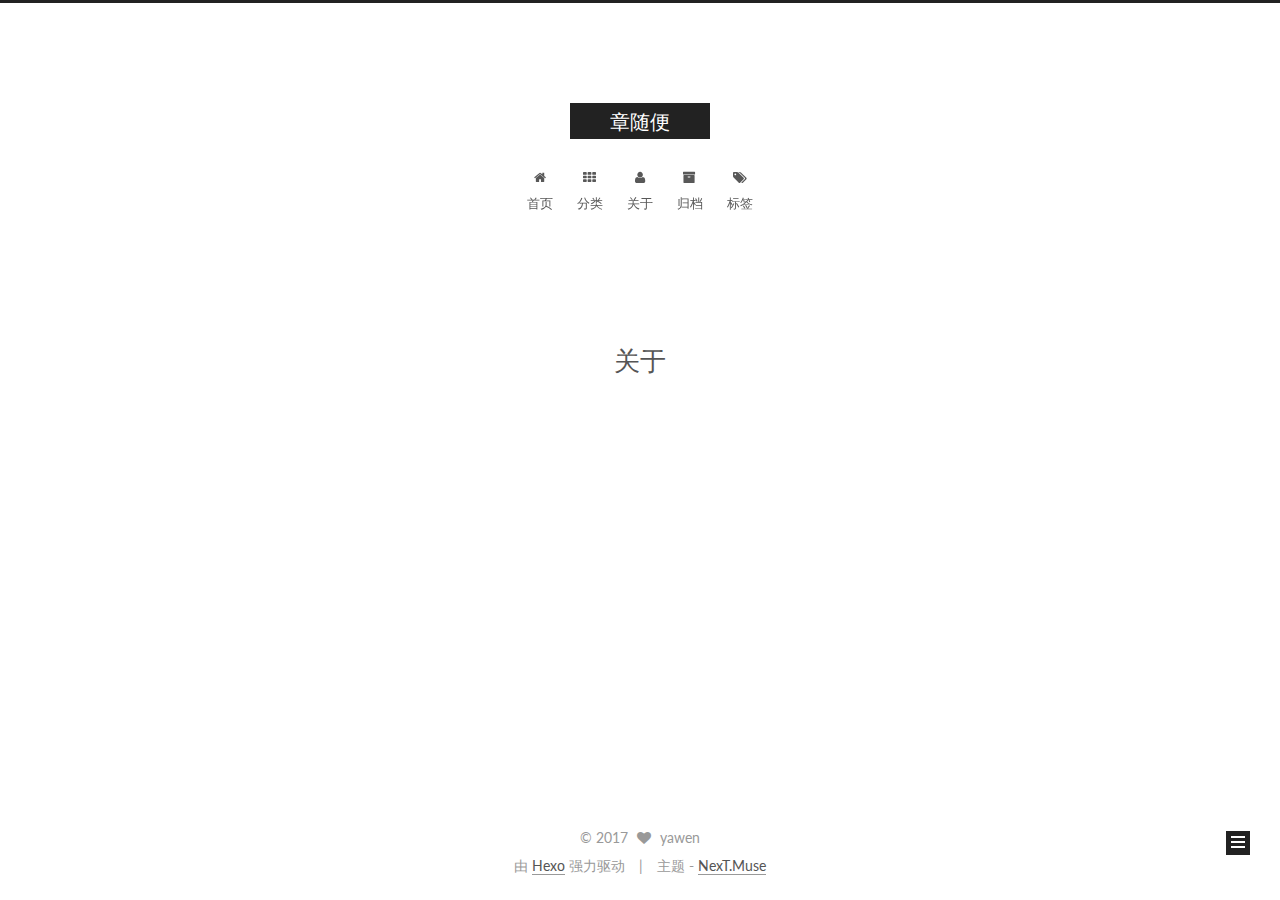
==== commit c939039e: "Site updated: 2017-03-20 00:45:05" ====
--- a/about/index.html
+++ b/about/index.html
@@ -75,8 +75,6 @@
 
 
 
-
-  
 
 
   <link rel="alternate" href="/atom.xml" title="章随便" type="application/atom+xml" />
--- a/css/main.css
+++ b/css/main.css
@@ -1698,7 +1698,7 @@
   width: 4px;
   height: 4px;
   border-radius: 50%;
-  background: #ff0eff;
+  background: #daff82;
 }
 .links-of-blogroll {
   font-size: 13px;
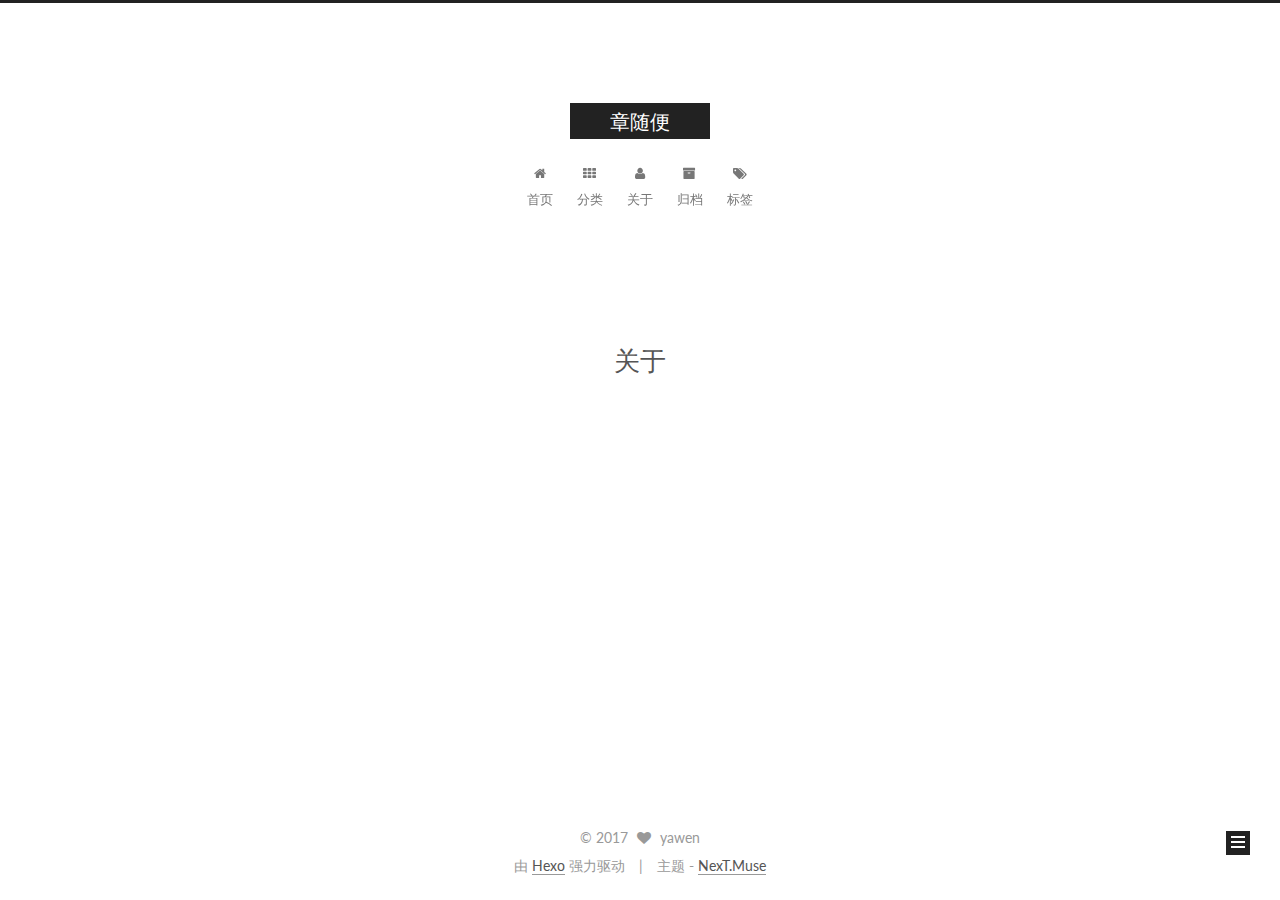
==== commit 5699c4fc: "Site updated: 2017-03-20 00:54:09" ====
--- a/about/index.html
+++ b/about/index.html
@@ -75,6 +75,8 @@
 
 
 
+
+  
 
 
   <link rel="alternate" href="/atom.xml" title="章随便" type="application/atom+xml" />
@@ -324,7 +326,7 @@
           
             <div class="site-state-item site-state-posts">
               <a href="/archives">
-                <span class="site-state-item-count">0</span>
+                <span class="site-state-item-count">1</span>
                 <span class="site-state-item-name">日志</span>
               </a>
             </div>
--- a/css/main.css
+++ b/css/main.css
@@ -1698,7 +1698,7 @@
   width: 4px;
   height: 4px;
   border-radius: 50%;
-  background: #daff82;
+  background: #ff30f0;
 }
 .links-of-blogroll {
   font-size: 13px;
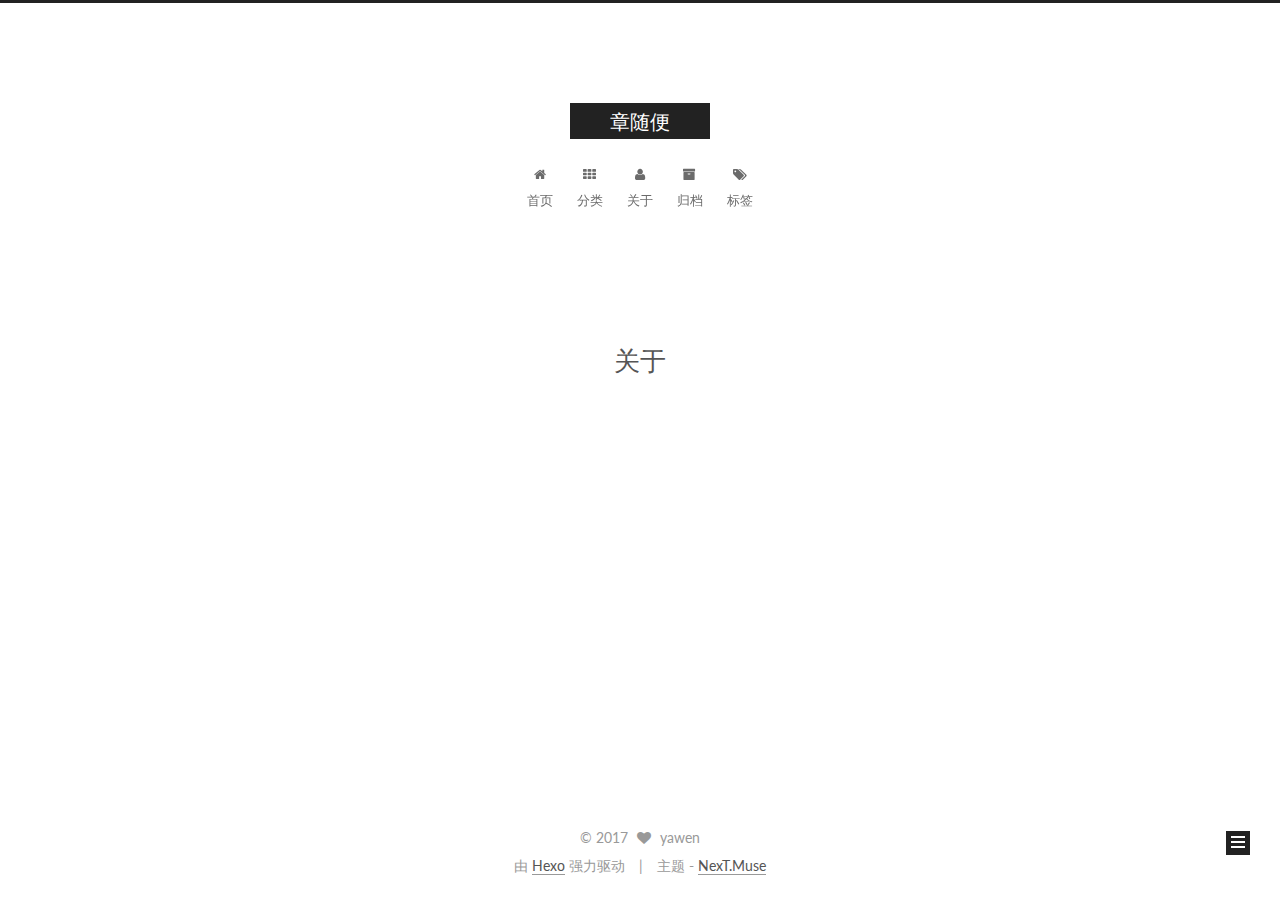
==== commit fbf97294: "Site updated: 2017-03-21 00:56:00" ====
--- a/about/index.html
+++ b/about/index.html
@@ -75,8 +75,6 @@
 
 
 
-
-  
 
 
   <link rel="alternate" href="/atom.xml" title="章随便" type="application/atom+xml" />
--- a/css/main.css
+++ b/css/main.css
@@ -1698,7 +1698,7 @@
   width: 4px;
   height: 4px;
   border-radius: 50%;
-  background: #ff30f0;
+  background: #00c3d7;
 }
 .links-of-blogroll {
   font-size: 13px;
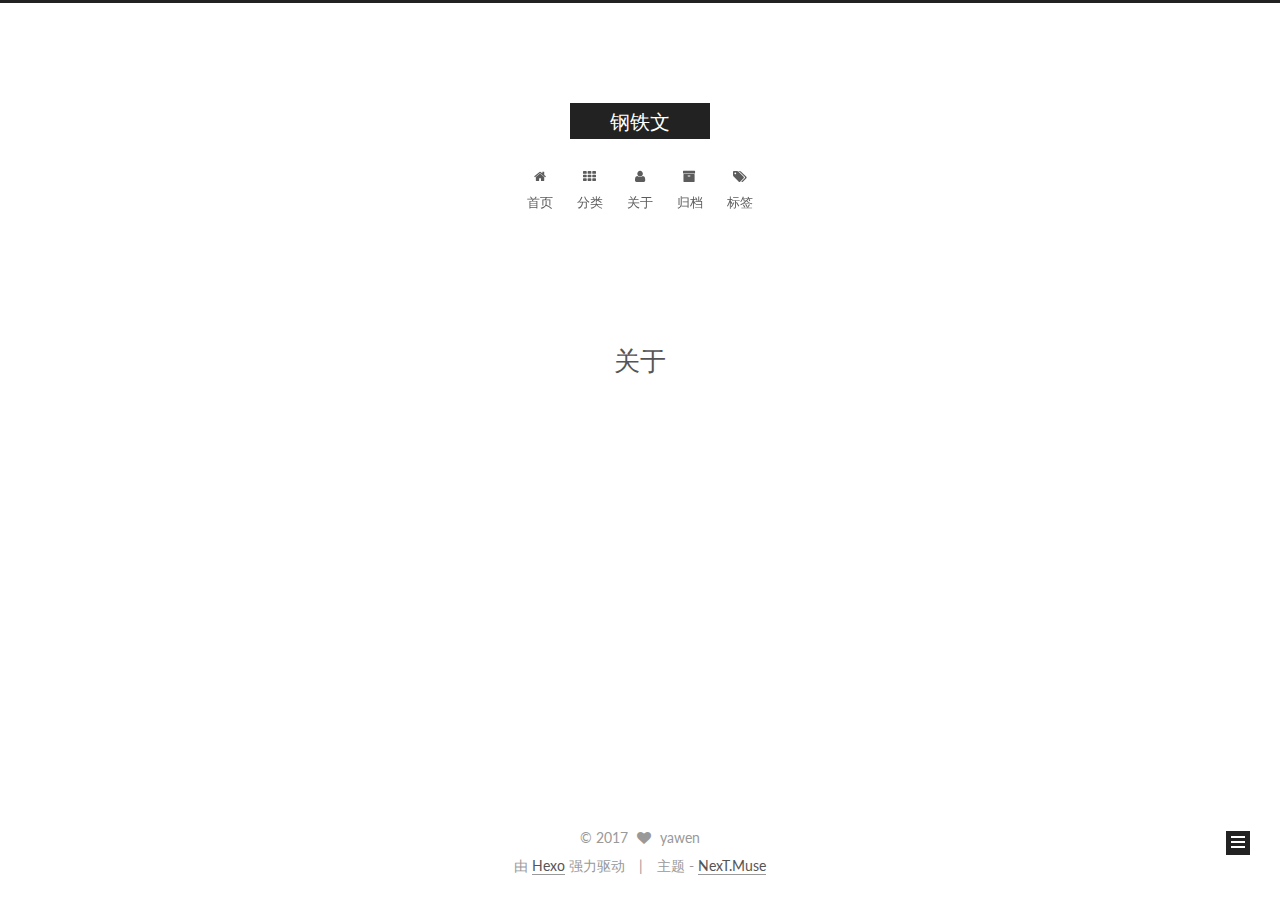
==== commit 234e37d4: "Site updated: 2017-03-22 00:05:52" ====
--- a/about/index.html
+++ b/about/index.html
@@ -77,7 +77,7 @@
 
 
 
-  <link rel="alternate" href="/atom.xml" title="章随便" type="application/atom+xml" />
+  <link rel="alternate" href="/atom.xml" title="钢铁文" type="application/atom+xml" />
 
 
 
@@ -92,7 +92,7 @@
 <meta property="og:type" content="website">
 <meta property="og:title" content="关于">
 <meta property="og:url" content="https://yawenok.github.io/about/index.html">
-<meta property="og:site_name" content="章随便">
+<meta property="og:site_name" content="钢铁文">
 <meta property="og:updated_time" content="2017-03-19T16:41:29.000Z">
 <meta name="twitter:card" content="summary">
 <meta name="twitter:title" content="关于">
@@ -133,7 +133,7 @@
   
 
   
-    关于 | 章随便
+    关于 | 钢铁文
   
 </title>
 </head>
@@ -171,7 +171,7 @@
     <div class="custom-logo-site-title">
       <a href="/"  class="brand" rel="start">
         <span class="logo-line-before"><i></i></span>
-        <span class="site-title">章随便</span>
+        <span class="site-title">钢铁文</span>
         <span class="logo-line-after"><i></i></span>
       </a>
     </div>
--- a/css/main.css
+++ b/css/main.css
@@ -1698,7 +1698,7 @@
   width: 4px;
   height: 4px;
   border-radius: 50%;
-  background: #00c3d7;
+  background: #29a4ff;
 }
 .links-of-blogroll {
   font-size: 13px;
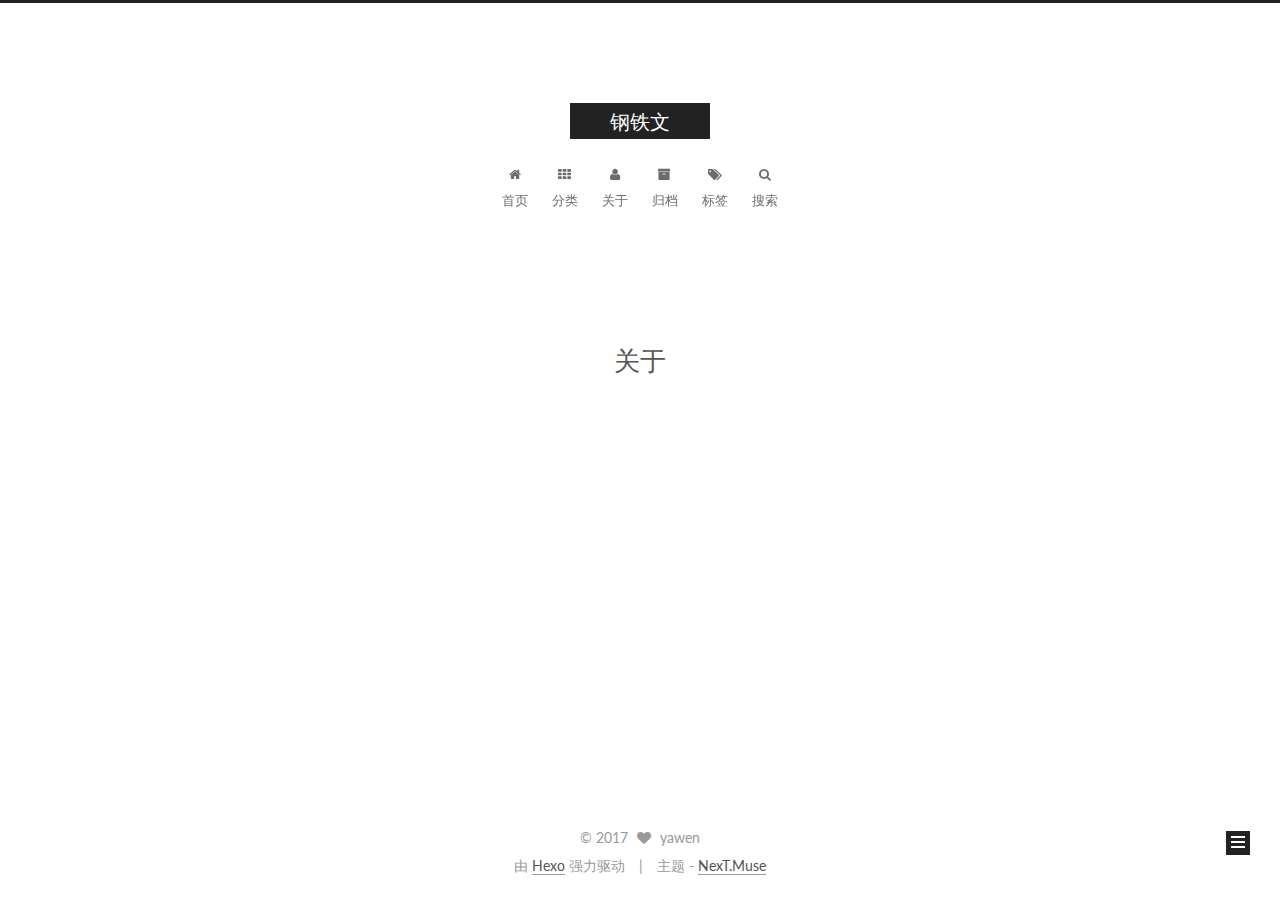
==== commit 86b22fdc: "Site updated: 2017-03-22 00:11:02" ====
--- a/about/index.html
+++ b/about/index.html
@@ -247,9 +247,41 @@
       
 
       
+        <li class="menu-item menu-item-search">
+          
+            <a href="javascript:;" class="popup-trigger">
+          
+            
+              <i class="menu-item-icon fa fa-search fa-fw"></i> <br />
+            
+            搜索
+          </a>
+        </li>
+      
     </ul>
   
 
+  
+    <div class="site-search">
+      
+  <div class="popup local-search-popup">
+  <div class="local-search-header clearfix">
+    <span class="search-icon">
+      <i class="fa fa-search"></i>
+    </span>
+    <span class="popup-btn-close">
+      <i class="fa fa-times-circle"></i>
+    </span>
+    <div class="local-search-input-wrapper">
+      <input autocapitalize="off" autocomplete="off" autocorrect="off" placeholder="搜索..." spellcheck="false" type="text" id="local-search-input">
+    </div>
+  </div>
+  <div id="local-search-result"></div>
+</div>
+
+
+
+    </div>
   
 </nav>
 
@@ -506,6 +538,130 @@
 
   
   
+  <script type="text/javascript">
+    // Popup Window;
+    var isfetched = false;
+    // Search DB path;
+    var search_path = "";
+    if (search_path.length == 0) {
+      search_path = "search.xml";
+    }
+    var path = "/" + search_path;
+    // monitor main search box;
+
+    function proceedsearch() {
+      $("body").append('<div class="local-search-pop-overlay">').css('overflow', 'hidden');
+      $('.popup').toggle();
+    }
+    // search function;
+    var searchFunc = function(path, search_id, content_id) {
+      'use strict';
+      $.ajax({
+        url: path,
+        dataType: "xml",
+        async: true,
+        success: function( xmlResponse ) {
+          // get the contents from search data
+          isfetched = true;
+          $('.popup').detach().appendTo('.header-inner');
+          var datas = $( "entry", xmlResponse ).map(function() {
+            return {
+              title: $( "title", this ).text(),
+              content: $("content",this).text(),
+              url: $( "url" , this).text()
+            };
+          }).get();
+          var $input = document.getElementById(search_id);
+          var $resultContent = document.getElementById(content_id);
+          $input.addEventListener('input', function(){
+            var matchcounts = 0;
+            var str='<ul class=\"search-result-list\">';
+            var keywords = this.value.trim().toLowerCase().split(/[\s\-]+/);
+            $resultContent.innerHTML = "";
+            if (this.value.trim().length > 1) {
+              // perform local searching
+              datas.forEach(function(data) {
+                var isMatch = false;
+                var content_index = [];
+                var data_title = data.title.trim().toLowerCase();
+                var data_content = data.content.trim().replace(/<[^>]+>/g,"").toLowerCase();
+                var data_url = decodeURIComponent(data.url);
+                var index_title = -1;
+                var index_content = -1;
+                var first_occur = -1;
+                // only match artiles with not empty titles and contents
+                if(data_title != '') {
+                  keywords.forEach(function(keyword, i) {
+                    index_title = data_title.indexOf(keyword);
+                    index_content = data_content.indexOf(keyword);
+                    if( index_title >= 0 || index_content >= 0 ){
+                      isMatch = true;
+                      if (i == 0) {
+                        first_occur = index_content;
+                      }
+                    }
+
+                  });
+                }
+                // show search results
+                if (isMatch) {
+                  matchcounts += 1;
+                  str += "<li><a href='"+ data_url +"' class='search-result-title'>"+ data_title +"</a>";
+                  var content = data.content.trim().replace(/<[^>]+>/g,"");
+                  if (first_occur >= 0) {
+                    // cut out 100 characters
+                    var start = first_occur - 20;
+                    var end = first_occur + 80;
+                    if(start < 0){
+                      start = 0;
+                    }
+                    if(start == 0){
+                      end = 50;
+                    }
+                    if(end > content.length){
+                      end = content.length;
+                    }
+                    var match_content = content.substring(start, end);
+                    // highlight all keywords
+                    keywords.forEach(function(keyword){
+                      var regS = new RegExp(keyword, "gi");
+                      match_content = match_content.replace(regS, "<b class=\"search-keyword\">"+keyword+"</b>");
+                    });
+
+                    str += "<p class=\"search-result\">" + match_content +"...</p>"
+                  }
+                  str += "</li>";
+                }
+              })};
+            str += "</ul>";
+            if (matchcounts == 0) { str = '<div id="no-result"><i class="fa fa-frown-o fa-5x" /></div>' }
+            if (keywords == "") { str = '<div id="no-result"><i class="fa fa-search fa-5x" /></div>' }
+            $resultContent.innerHTML = str;
+          });
+          proceedsearch();
+        }
+      });}
+
+    // handle and trigger popup window;
+    $('.popup-trigger').click(function(e) {
+      e.stopPropagation();
+      if (isfetched == false) {
+        searchFunc(path, 'local-search-input', 'local-search-result');
+      } else {
+        proceedsearch();
+      };
+    });
+
+    $('.popup-btn-close').click(function(e){
+      $('.popup').hide();
+      $(".local-search-pop-overlay").remove();
+      $('body').css('overflow', '');
+    });
+    $('.popup').click(function(e){
+      e.stopPropagation();
+    });
+  </script>
+
 
   
 
--- a/css/main.css
+++ b/css/main.css
@@ -1698,7 +1698,7 @@
   width: 4px;
   height: 4px;
   border-radius: 50%;
-  background: #29a4ff;
+  background: #fedf29;
 }
 .links-of-blogroll {
   font-size: 13px;
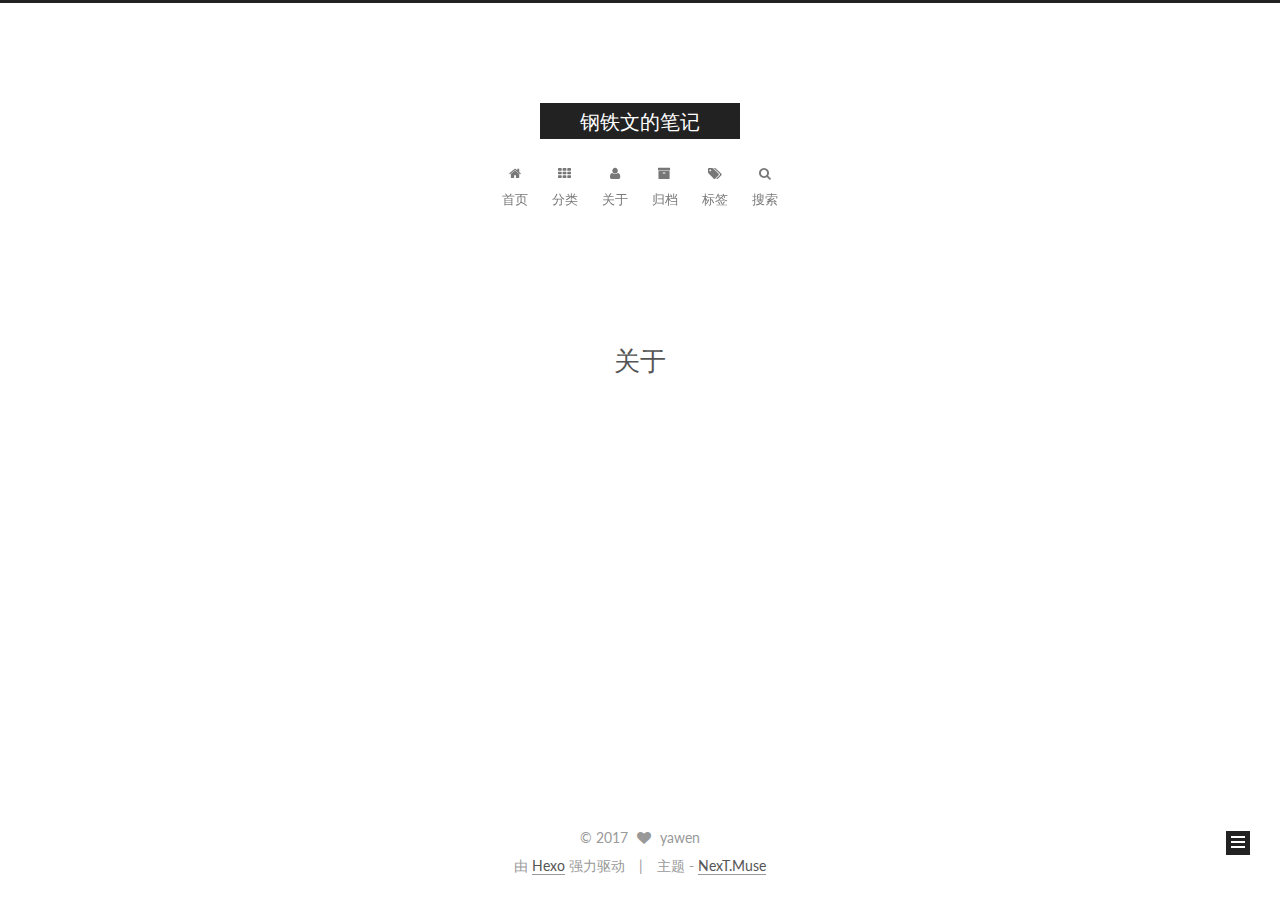
==== commit cb2f90ad: "Site updated: 2017-03-22 00:12:57" ====
--- a/about/index.html
+++ b/about/index.html
@@ -77,7 +77,7 @@
 
 
 
-  <link rel="alternate" href="/atom.xml" title="钢铁文" type="application/atom+xml" />
+  <link rel="alternate" href="/atom.xml" title="钢铁文的笔记" type="application/atom+xml" />
 
 
 
@@ -92,7 +92,7 @@
 <meta property="og:type" content="website">
 <meta property="og:title" content="关于">
 <meta property="og:url" content="https://yawenok.github.io/about/index.html">
-<meta property="og:site_name" content="钢铁文">
+<meta property="og:site_name" content="钢铁文的笔记">
 <meta property="og:updated_time" content="2017-03-19T16:41:29.000Z">
 <meta name="twitter:card" content="summary">
 <meta name="twitter:title" content="关于">
@@ -133,7 +133,7 @@
   
 
   
-    关于 | 钢铁文
+    关于 | 钢铁文的笔记
   
 </title>
 </head>
@@ -171,7 +171,7 @@
     <div class="custom-logo-site-title">
       <a href="/"  class="brand" rel="start">
         <span class="logo-line-before"><i></i></span>
-        <span class="site-title">钢铁文</span>
+        <span class="site-title">钢铁文的笔记</span>
         <span class="logo-line-after"><i></i></span>
       </a>
     </div>
--- a/css/main.css
+++ b/css/main.css
@@ -1698,7 +1698,7 @@
   width: 4px;
   height: 4px;
   border-radius: 50%;
-  background: #fedf29;
+  background: #294a49;
 }
 .links-of-blogroll {
   font-size: 13px;
